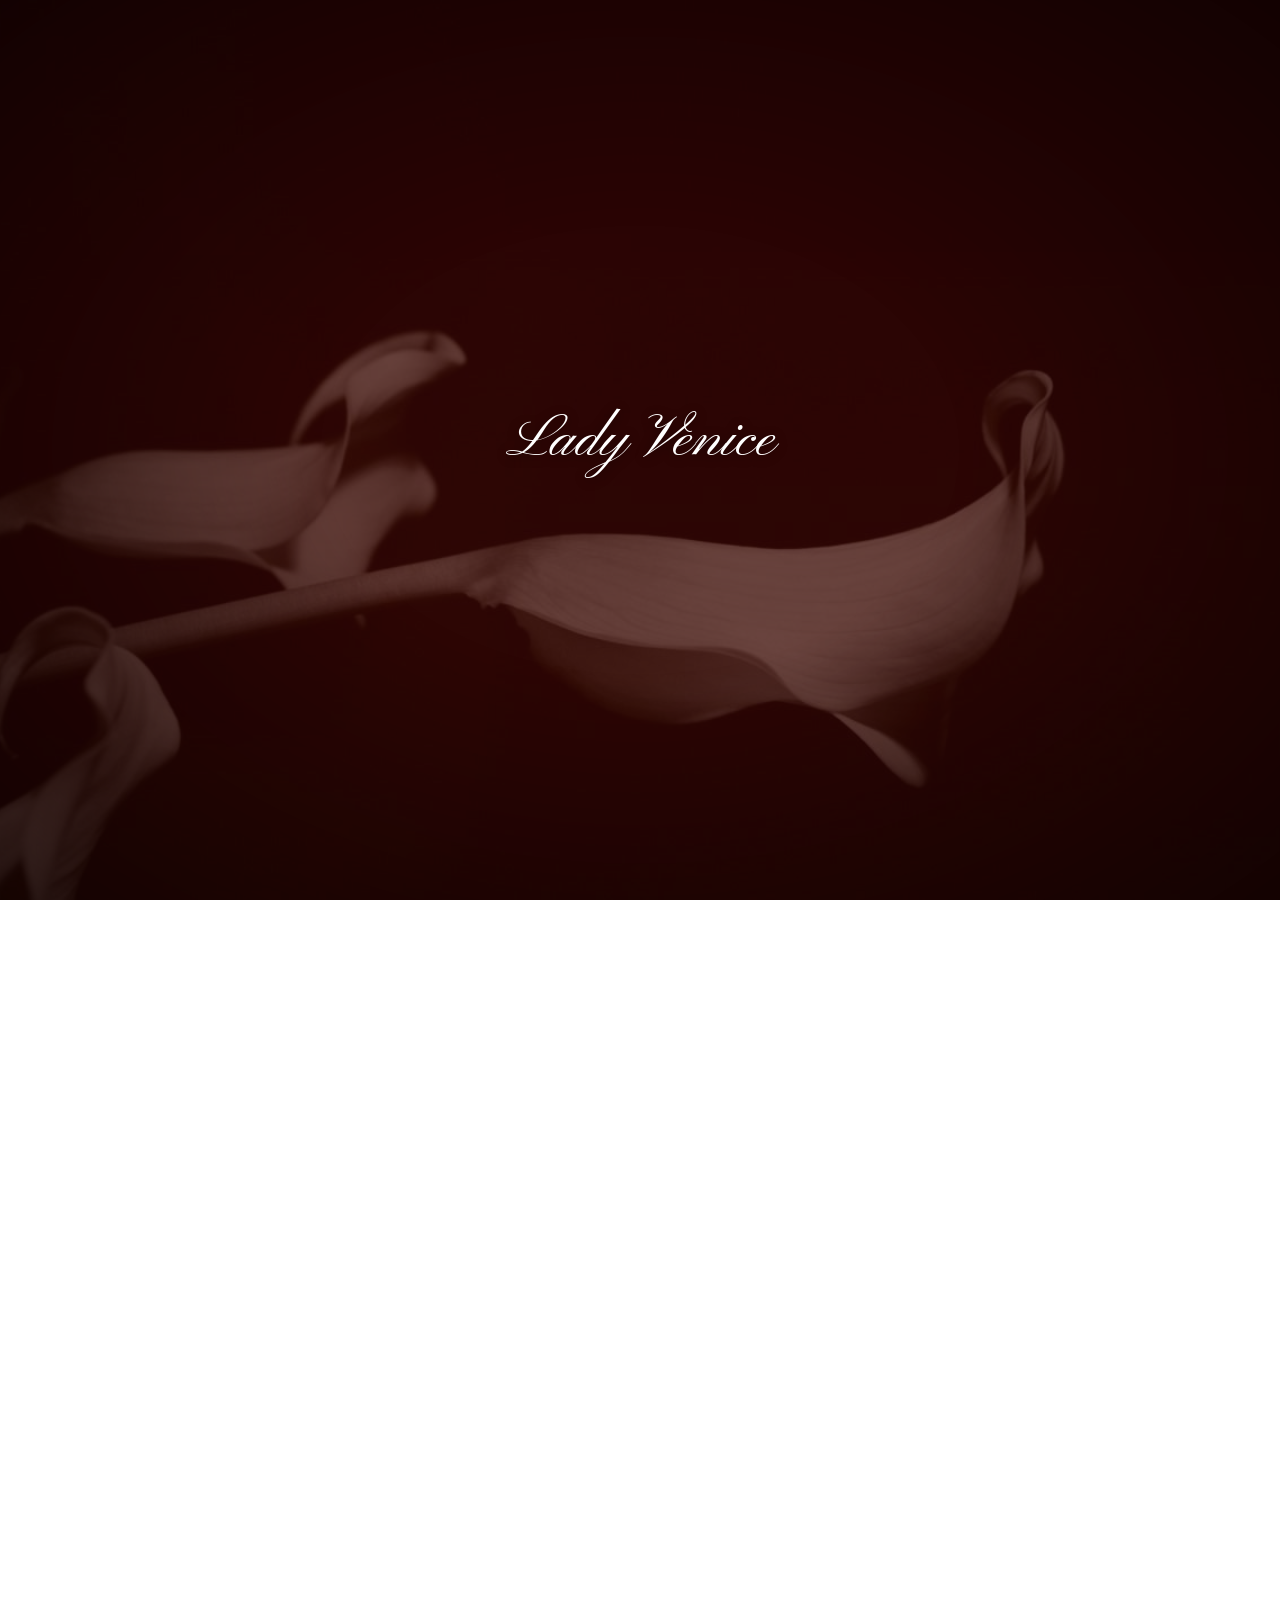
==== catalog.html @ db61b156 "Update catalog.html [F1lthy] -- johndoe with the push" ====
<!DOCTYPE html>
<html lang="th">
<head>
  <meta charset="UTF-8">
  <meta name="viewport" content="width=device-width, initial-scale=1.0, maximum-scale=1.0, user-scalable=no">
  <title>Our Catalog | LadyVenice</title>

  <link rel="preconnect" href="https://fonts.googleapis.com">
  <link href="https://fonts.googleapis.com/css2?family=Playfair+Display:ital,wght@0,400;0,600;1,400&family=DM+Sans:wght@300;400;500&display=swap" rel="stylesheet">
  <link href="https://fonts.googleapis.com/css2?family=Pinyon+Script&family=DM+Sans:wght@300;400;500&display=swap" rel="stylesheet">
  <link href="https://fonts.googleapis.com/css2?family=Playfair+Display:wght@400;600;700&family=DM+Sans:wght@300;400;500&family=Cormorant+Garamond:ital,wght@0,400;0,600;1,400&family=Great+Vibes&display=swap" rel="stylesheet">
  <link rel="stylesheet" href="/css/catalog.css">
  <script src="https://unpkg.com/lucide@latest"></script>

</head>

<body>
    <!-- ================= SPLASH SCREEN  ================= -->
    <div class="intro-screen" id="introScreen" style="display:none;">
        <img class="intro-bg-floral" src="/images/floral-bg.jpg" alt="Floral Background">
        <div class="intro-vignette"></div>

        <div class="intro-inner">
            <div class="intro-left" id="introLeft">Lady</div>
            <div class="intro-right">
            <div class="venice" id="introVenice">Venice</div>
            <div class="catalog" id="introCatalog">Catalog</div>
            </div>
        </div>
    </div>

  <!-- ================= SECTION 1: HERO BANNER ================= -->
  <section class="hero-section" id="heroSection">
     <header class="public-header">
        <div class="logo">Lady<span>Venice</span></div>
        <div class="header-subtitle" data-i18n="header.subtitle">COLLECTION</div>
        
        <!-- 🔴 เปลี่ยนปุ่มสลับภาษาเป็นแบบ Icon รูปโลก + Dropdown -->
          <div class="lang-dropdown-container">
            <button class="lang-icon-btn" id="langIconBtn" onclick="toggleLangMenu(event)" aria-label="Change language">
              <!-- ไอคอนลูกโลก -->
              <svg class="globe-icon" viewBox="0 0 24 24" fill="none" stroke="currentColor" stroke-width="1.5" stroke-linecap="round" stroke-linejoin="round" style="pointer-events: none;">
                <circle cx="12" cy="12" r="10"></circle>
                <line x1="2" y1="12" x2="22" y2="12"></line>
                <path d="M12 2a15.3 15.3 0 0 1 4 10 15.3 15.3 0 0 1-4 10 15.3 15.3 0 0 1-4-10 15.3 15.3 0 0 1 4-10z"></path>
              </svg>
              <!-- ไอคอนลูกศรลง -->
              <svg class="chevron-icon" id="langChevron" viewBox="0 0 24 24" fill="none" stroke="currentColor" stroke-width="1.5" stroke-linecap="round" stroke-linejoin="round" style="pointer-events: none;">
                <polyline points="6 9 12 15 18 9"></polyline>
              </svg>
            </button>

            <!-- Dropdown Menu -->
            <ul class="lang-dropdown-menu" id="langMenu">
              <li onclick="selectLang('th')">TH</li>
              <li onclick="selectLang('en')">EN</li>
            </ul>
          </div>
      </header>
      
    <div class="hero-bg">
      <img src="/images/floral-bg.jpg" alt="Lady Venice Floral">
      <div class="hero-overlay"></div>
    </div>
    <div class="hero-content" id="heroContent">
      <h1 class="hero-title">Signature bouquets</h1>
      <!-- 🔴 ผูก data-i18n -->
      <p class="hero-subtitle" data-i18n="hero.subtitle">Made For you</p>
    </div>
    <div class="scroll-indicator" id="scrollIndicator">
      <i data-lucide="chevron-down"></i>
    </div>
  </section>

  <!-- ================= SECTION 1.5: INFO ================= -->
  <section class="info-section scroll-reveal">
    <div class="info-container">
      
      <!-- Delivery Info -->
      <div class="info-block">
        <div class="info-content">
          <!-- 🔴 ผูก data-i18n -->
          <h3 class="info-title" data-i18n="info.delivery.title">Delivery Information</h3>
          <p class="info-desc">
            <strong data-i18n="info.delivery.ems">EMS: 130 บาท</strong><br>
            <strong data-i18n="info.delivery.grab">Messenger: Grab / LINE MAN / Bolt / Lalamove</strong><br>
            <span data-i18n="info.delivery.grab.sub">(ค่าส่งตามระยะทาง)</span>
          </p>
        </div>
      </div>

      <!-- เส้นคั่น -->
      <div class="info-divider"></div>

      <!-- Pricing Info -->
      <div class="info-block">
        <div class="info-content">
          <!-- 🔴 ผูก data-i18n -->
          <h3 class="info-title" data-i18n="info.pricing.title">Pricing & Customization</h3>
          <p class="info-desc">
            <span data-i18n="info.pricing.desc">ราคาที่แสดงในแคตตาล็อกเป็น <strong>ขนาด L (ช่อใหญ่)</strong><br>สามารถปรับขนาดได้ S / M / L</span><br>
            <span class="info-note" data-i18n="info.custom">* ราคาอาจแตกต่างตามขนาดและชนิดดอกไม้ <br>(สามารถ Custom ได้)</span>
          </p>
        </div>
      </div>
    </div>
    <div class="size-guide-wrapper">
      <img src="images/sizeguide.png" alt="Bouquet Size Guide" class="size-guide-img">
      <div class="size-labels">
        <span>S</span>
        <span>M</span>
        <span>L</span>
      </div>
    </div>
  </section>

  <!-- ================= SECTION 2: FLIPBOOK ================= -->
  <div class="flipbook-section scroll-reveal" data-delay="2">
    <div class="butterfly-container" aria-hidden="true">
          <div class="butterfly b1"><img src="images/white-butterflies.png" alt="butterfly"></div>
          <div class="butterfly b2"><img src="images/white-butterflies.png" alt="butterfly"></div>
          <div class="butterfly b3"><img src="images/white-butterflies.png" alt="butterfly"></div>
          <div class="butterfly b4"><img src="images/white-butterflies.png" alt="butterfly"></div>
          <div class="butterfly b5"><img src="images/white-butterflies.png" alt="butterfly"></div>
          <div class="butterfly b6"><img src="images/white-butterflies.png" alt="butterfly"></div>
          <div class="butterfly b7"><img src="images/white-butterflies.png" alt="butterfly"></div>
          <div class="butterfly b8"><img src="images/white-butterflies.png" alt="butterfly"></div>
          <div class="butterfly b9"><img src="images/white-butterflies.png" alt="butterfly"></div>
      </div>

    <!-- 🔴 ผูก data-i18n -->
    <div class="collection-header scroll-reveal" data-delay="1" data-i18n="collection.title">
      OUR COLLECTION
    </div>
    
    <div class="flipbook-wrapper">
      <!-- ปุ่ม Custom Nav (Desktop) -->
      <button class="flip-btn prev-btn" id="btn-prev"><i data-lucide="arrow-left"></i></button>
      
      <!-- Swipe Zones สำหรับ Mobile (ซ้าย) -->
      <div class="swipe-zone swipe-zone-left" id="swipe-left"></div>

      <!-- คอนเทนเนอร์สมุด -->
      <div id="catalog-container">
        <div class="loading-text">Loading Lookbook...</div>
      </div>

      <!-- Swipe Zones สำหรับ Mobile (ขวา) -->
      <div class="swipe-zone swipe-zone-right" id="swipe-right"></div>

      <!-- ปุ่ม Custom Nav (Desktop) -->
      <button class="flip-btn next-btn" id="btn-next"><i data-lucide="arrow-right"></i></button>
    </div>

    <!-- Mobile Nav Bar (แสดงเฉพาะมือถือ) -->
    <div class="flipbook-nav-mobile">
      <button class="flipbook-nav-btn flipbook-prev" aria-label="หน้าก่อนหน้า">
        <i data-lucide="chevron-left"></i>
      </button>
      <span class="flipbook-page-indicator">1 / 1</span>
      <button class="flipbook-nav-btn flipbook-next" aria-label="หน้าถัดไป">
        <i data-lucide="chevron-right"></i>
      </button>
    </div>

  </section>

  <!-- ================= FOOTER ================= -->
  <footer class="public-footer">
    <!-- 🔴 ผูก data-i18n -->
    <p data-i18n="footer.rights">© 2026 LadyVenice. All rights reserved.</p>
  </footer>

  <!-- ================= MODAL ================= -->
  <div class="public-modal-overlay" id="public-product-modal" onclick="closeProductModal(event)">
    <div class="public-modal-content" id="public-modal-box">
      <button class="btn-close-modal" onclick="forceCloseModal()" aria-label="Close" data-i18n="modal.close">
        <i data-lucide="x"></i>
      </button>
      
      <div class="modal-image-wrap">
        <img id="modal-img" src="" alt="Product Image">
      </div>
      
      <div class="modal-details">
        <h2 id="modal-title" class="modal-title">Product Name</h2>
        <div id="modal-price" class="modal-price">Price</div>
        <div class="modal-divider"></div>
        <p id="modal-desc" class="modal-desc">Description goes here...</p>
      </div>
    </div>
  </div>

  <!-- ================= SCRIPTS ================= -->
 
  <script src="/js/i18n.js"></script>
  <script src="https://cdn.jsdelivr.net/npm/page-flip@2.0.7/dist/js/page-flip.browser.js"></script>
  <script type="module" src="/js/catalog-public.js"></script>

  <script>
    // ฟังก์ชัน Smooth Scroll จากปุ่มลูกศร
    window.scrollToCollection = function() {
      document.getElementById('collectionSection').scrollIntoView({ behavior: 'smooth' });
    };

    window.forceCloseModal = function() {
      document.getElementById('public-product-modal').classList.remove('open');
    };
    window.closeProductModal = function(e) {
      if(e.target.id === 'public-product-modal') forceCloseModal();
    };
  </script>

    <script>
        // Splash Screen Logic (ของเดิม)
        (function() {
            const introScreen = document.getElementById('introScreen');
            if (!introScreen) return;

            if (sessionStorage.getItem('introPlayed')) {
                introScreen.style.transition = 'none';
                introScreen.style.opacity = '0';
                introScreen.style.pointerEvents = 'none';
                setTimeout(() => { introScreen.style.display = 'none'; }, 0);
                return;
            }

            if (!sessionStorage.getItem('introPlayed')) {
              introScreen.style.display = 'block';
              sessionStorage.setItem('introPlayed', '1');
            }
            sessionStorage.setItem('introPlayed', '1');

            const introLeft    = document.getElementById('introLeft');
            const introVenice   = document.getElementById('introVenice');
            const introCatalog  = document.getElementById('introCatalog');
            const introFloral = document.querySelector('.intro-bg-floral');

            setTimeout(() => introFloral.classList.add('-entered'), 200);
            setTimeout(() => introLeft.classList.add('-entered'), 500);
            setTimeout(() => introVenice.classList.add('-entered'), 1700);
            setTimeout(() => introCatalog.classList.add('-entered'), 2700);

            setTimeout(() => {
                introScreen.classList.add('-fadeOut');
                setTimeout(() => { introScreen.style.display = 'none'; }, 1000);
            }, 3800);
            
        })();
    </script>
    <script>
      // เรียกใช้ไอคอน Lucide
      lucide.createIcons();
    </script>

    <script>
    // 1. ฟังก์ชันเปิด/ปิด Dropdown และลูกศร
    window.toggleLangMenu = function(event) {
      event.stopPropagation(); // ป้องกันการคลิกทะลุ
      const langBtn = document.getElementById('langIconBtn');
      const langMenu = document.getElementById('langMenu');
      
      if (langBtn && langMenu) {
        langBtn.classList.toggle('open');
        langMenu.classList.toggle('open');
      }
    };

    // 2. ถ้ากดพื้นที่ว่างๆ ที่อื่นในจอ ให้ปิด Dropdown แบบเนียนๆ
    document.addEventListener('click', function(event) {
      const langBtn = document.getElementById('langIconBtn');
      const langMenu = document.getElementById('langMenu');
      
      if (langBtn && langMenu && !langBtn.contains(event.target) && !langMenu.contains(event.target)) {
        langBtn.classList.remove('open');
        langMenu.classList.remove('open');
      }
    });

    // 3. ฟังก์ชันถูกเรียกเมื่อกดเลือก TH หรือ EN
    window.selectLang = function(lang) {
      if (typeof window.setLang === 'function') {
        window.setLang(lang); // สั่งเปลี่ยนภาษาในเว็บ
      }
      
      // เมื่อเลือกเสร็จแล้ว สั่งปิด Dropdown และให้ลูกศร Fade out หายไป
      const langBtn = document.getElementById('langIconBtn');
      const langMenu = document.getElementById('langMenu');
      if (langBtn) langBtn.classList.remove('open');
      if (langMenu) langMenu.classList.remove('open');
    };
  </script>
</body>
</html>
---- css/catalog.css ----
/* =========================================================
   catalog.css - LadyVenice Phase 3 Final (Editorial Look)
   ========================================================= */

/* ===== 1. ROOT & BASE ===== */
:root {
  --bg-color: #FFFFFF;
  --text-main: #000000;
  --text-muted: #767676;
  --border-color: #EBEBEB;
  --ease-in-out-simple: cubic-bezier(0.16, 1, 0.3, 1);
  --ease-fade: cubic-bezier(0.25, 0.46, 0.45, 0.94);
  --ease-in-out-quart: cubic-bezier(.77, 0, .175, 1);
}

* {
  box-sizing: border-box;
  margin: 0;
  padding: 0;
}

/* Scroll Snap System (v3.0) */
html {
  scroll-snap-type: y proximity;
  overflow-y: scroll;
  height: 100%;
  scroll-behavior: smooth;
}

body {
  background-color: var(--bg-color);
  color: var(--text-main);
  font-family: 'DM Sans', sans-serif;
  -webkit-font-smoothing: antialiased;
  -moz-osx-font-smoothing: grayscale;
}

/* ===== 2. YSL SPLASH SCREEN (Refined) ===== */
.intro-screen {
  background: #380707;
  height: 100svh;
  left: 0;
  opacity: 1;
  pointer-events: none;
  position: fixed;
  top: 0;
  width: 100%;
  z-index: 1000;
  transition: opacity 1s var(--ease-fade);
}

.intro-screen.-fadeOut {
  opacity: 0;
}

.intro-inner {
  display: flex;
  flex-direction: row;
  gap: 15px;
  justify-content: center;
  left: 50%;
  position: absolute;
  top: 50%;
  transform: translate(-50%, -50%);
  width: 100%;
  z-index: 2;
}

.intro-left {
  --introTranslate: calc(7.5px + 50%);
  transform: translate3d(var(--introTranslate), 0, 0);
  transition: transform 1.7s var(--ease-in-out-simple), opacity 1.5s var(--ease-fade);
  font-family: 'Pinyon Script', cursive;
  text-transform: none;
  text-shadow: 0 2px 12px rgba(0, 0, 0, 0.4);
  font-size: 60px;
  color: #ffffff;
  line-height: 1;
}

.intro-left.-entered {
  --introTranslate: 0;
}

.intro-right {
  display: flex;
  flex-direction: column;
  line-height: 1;
}

.venice {
  opacity: 0;
  text-shadow: 0 2px 12px rgba(0, 0, 0, 0.4);
  transform: translateZ(0);
  transition: transform 1s var(--ease-in-out-simple), opacity 1s var(--ease-in-out-simple);
  font-family: 'Pinyon Script', cursive;
  text-transform: none;
  font-size: 60px;
  color: #ffffff;
}

.venice.-entered {
  opacity: 1;
}

.catalog {
  margin-top: 0px;
  overflow: hidden;
  opacity: 0;
  text-shadow: 0 2px 12px rgba(0, 0, 0, 0.4);
  transition: opacity .8s var(--ease-in-out-simple);
  font-family: 'DM Sans', sans-serif;
  text-transform: uppercase;
  letter-spacing: 4px;
  font-size: 18px;
  color: #ffffff;
}

.catalog.-entered {
  opacity: 1;
}

.intro-bg-floral {
  position: absolute;
  inset: 0;
  width: 100%;
  height: 100%;
  object-fit: cover;
  opacity: 0;
  pointer-events: none;
  z-index: 1;
  transform: translate3d(-60px, 0, 0);
  transition: opacity 2.5s var(--ease-fade), transform 2.5s var(--ease-in-out-simple);
}

.intro-bg-floral.-entered {
  opacity: 0.35;
  transform: translate3d(0, 0, 0);
}

.intro-vignette {
  position: absolute;
  inset: 0;
  z-index: 1;
  pointer-events: none;
  background: radial-gradient(ellipse at center, transparent 35%, rgba(0,0,0,0.55) 100%);
  opacity: 0;
  animation: vignetteIn 2.5s var(--ease-fade) forwards, vignetteBreathe 6s ease-in-out infinite;
  animation-delay: 0.3s;
}

@keyframes vignetteIn {
  to { opacity: 1; }
}

@keyframes vignetteBreathe {
  0%, 100% { opacity: 1; }
  50% { opacity: 0.85; }
}

/* ===== 3. HERO BANNER (v3.0) ===== */
.hero-section {
  scroll-snap-align: start;
  height: 100svh;
  position: relative;
  width: 100%;
  overflow: hidden;
  display: flex;
  align-items: center;
  justify-content: center;
}

.hero-bg {
  position: absolute;
  inset: 0;
  z-index: -2;
  scale: 1.015; /* เพิ่มสำหรับแอนิเมชัน */
  transition: scale 3s ease; /* เพิ่มสำหรับแอนิเมชัน */
}

.hero-bg.-mounted {
  scale: 1; /* เพิ่มสำหรับแอนิเมชัน */
}

.hero-bg img {
  width: 100%;
  height: 100%;
  object-fit: cover;
  object-position: center;
  transform: scale(1.1);
  transform-origin: center top;
}

.hero-overlay {
  position: absolute;
  inset: 0;
  background: rgba(0, 0, 0, 0.38);
  z-index: -1;
}

.hero-content {
  text-align: center;
  color: #fff;
  opacity: 0;
  transform: translateY(20px);
  transition: opacity 1.2s ease-out, transform 1.2s ease-out;
}

.hero-content.-entered {
  opacity: 1;
  transform: translateY(0);
}

.hero-title {
  font-family: 'Pinyon Script', cursive;
  font-size: 72px;
  font-weight: 400;
  margin: 0 0 10px 0;
  text-shadow: 0 4px 12px rgba(0,0,0,0.3);
}

.hero-subtitle {
  font-family: 'DM Sans', sans-serif;
  font-size: 11px;
  letter-spacing: 6px;
  margin: 0;
  text-transform: uppercase;
}

@media (min-width: 768px) {
  .hero-title { font-size: 96px; }
}

.scroll-indicator {
  position: absolute;
  bottom: 40px;
  left: 50%;
  transform: translateX(-50%);
  color: #fff;
  cursor: pointer;
  animation: bounce 2s ease-in-out infinite;
  z-index: 10;
  transition: opacity 0.3s ease;
}

@keyframes bounce {
  0%, 100% { transform: translate(-50%, 0); }
  50% { transform: translate(-50%, 10px); }
}

/* ===== SCROLL REVEAL SYSTEM ===== */
.scroll-reveal {
  opacity: 0;
  transform: translate3d(0, 30px, 0);
  transition: opacity 1s var(--ease-fade), transform 1.3s cubic-bezier(.645, .045, .355, 1);
}

.scroll-reveal.-entered {
  opacity: 1;
  transform: translate3d(0, 0, 0);
}

.scroll-reveal[data-delay="1"] { transition-delay: 0.1s; }
.scroll-reveal[data-delay="2"] { transition-delay: 0.2s; }
.scroll-reveal[data-delay="3"] { transition-delay: 0.3s; }

/* ===== 4. FLIPBOOK SECTION (v3.0) ===== */
.flipbook-section {
  scroll-snap-align: start;
  min-height: 100svh;
  padding-bottom: 80px;
  background-color: #faf9f7;
  display: flex;
  flex-direction: column;
}

.collection-header {
  text-align: center;
  padding: 60px 20px 40px;
  font-family: 'DM Sans', sans-serif;
  font-size: 11px;
  letter-spacing: 6px;
  text-transform: uppercase;
  color: var(--text-muted);
  display: flex;
  align-items: center;
  justify-content: center;
  gap: 20px;
  max-width: 800px;
  margin: 0 auto;
}

.collection-header::before,
.collection-header::after {
  content: '';
  flex: 1;
  height: 0.5px;
  background: #dcd7ce;
}

.flipbook-wrapper {
  position: relative;
  max-width: 900px;
  margin: 0 auto;
  display: flex;
  align-items: center;
  justify-content: center;
}

#catalog-container {
  box-shadow: 0 20px 60px rgba(0, 0, 0, 0.08);
}

/* Custom Nav Buttons */
.flip-btn {
  background: none;
  border: 0.5px solid #d4c5b0;
  width: 44px;
  height: 44px;
  border-radius: 50%;
  cursor: pointer;
  display: flex;
  align-items: center;
  justify-content: center;
  transition: all 0.3s ease;
  color: #8a7a6a;
  position: absolute;
  top: 50%;
  transform: translateY(-50%);
  z-index: 10;
}

.flip-btn:hover {
  background: #380707;
  border-color: #380707;
  color: #f3df86;
}

.prev-btn { left: -70px; }
.next-btn { right: -70px; }

@media (max-width: 768px) {
  .flip-btn { display: none; }
}

/* ===== 5. PRODUCT CARD (Flipbook Page Content) ===== */
.flipbook-loading {
  display: flex;
  justify-content: center;
  align-items: center;
  height: 400px;
  font-family: 'DM Sans', sans-serif;
  color: #8a9e8c;
  font-size: 1.1rem;
  animation: pulse 1.5s infinite ease-in-out;
}

.product-card {
  background-color: #fcfbf9;
  box-sizing: border-box;
  padding: 20px;
  display: flex;
  flex-direction: column;
  overflow: hidden;
  box-shadow: inset 0 0 10px rgba(0,0,0,0.02);
  border: 1px solid rgba(0,0,0,0.04);
}

/* ดีไซน์ขอบเหลี่ยมคมกริบแบบ Editorial */
.product-image-wrap {
  width: 100%;
  height: 55%; 
  overflow: hidden;
  border-radius: 0; 
  margin-bottom: 24px; 
  background-color: #F7F7F7; 
}

.product-image-wrap img {
  width: 100%;
  height: 100%;
  object-fit: cover;
  display: block;
  transition: transform 0.4s ease;
}

.product-card:hover .product-image-wrap img {
  transform: scale(1.05);
}

.product-info {
  text-align: center;
  display: flex;
  flex-direction: column;
  justify-content: flex-start;
  flex: 1; 
}

/* ชื่อสินค้าตัวใหญ่ หรูหรา */
.product-name {
  font-size: 2rem; 
  color: #9c8375; 
  margin: 0 0 4px 0;
  font-family: 'Cormorant Garamond', serif;
  font-weight: 400; 
}

/* ปรับราคาให้มีความเรียบง่าย ไม่แย่งซีน */
.product-price {
  font-size: 1rem;
  color: #c9897a;
  font-weight: 500;
  margin: 0 0 8px 0;
  font-family: 'DM Sans', sans-serif;
}

.product-desc {
  font-size: 0.9rem;
  color: var(--text-muted);
  margin: 0;
  display: -webkit-box;
  -webkit-line-clamp: 2;
  -webkit-box-orient: vertical;
  overflow: hidden;
}

/* ===== 6. LUXURY MODAL ===== */
.public-modal-overlay {
  position: fixed;
  top: 0; left: 0; right: 0; bottom: 0;
  background: rgba(255, 255, 255, 0.98);
  display: flex;
  justify-content: center;
  align-items: center;
  z-index: 100;
  opacity: 0;
  pointer-events: none;
  transition: opacity 0.7s var(--ease-fade);
}

.public-modal-overlay.open {
  opacity: 1;
  pointer-events: auto;
}

.public-modal-content {
  background: #FFFFFF;
  width: 100%;
  max-width: 480px;
  padding: 0;
  transform: translateY(30px);
  transition: transform 0.7s var(--ease-in-out-quart),
              opacity 0.5s var(--ease-fade);
  opacity: 0;
  max-height: 100vh;
  overflow-y: auto;
  box-shadow: 0 20px 60px rgba(0,0,0,0.05);
}

.public-modal-overlay.open .public-modal-content {
  transform: translateY(0);
  opacity: 1;
}

.btn-close-modal {
  position: absolute;
  top: 16px;
  right: 16px;
  background: none;
  border: none;
  cursor: pointer;
  color: var(--text-main);
  z-index: 10;
  width: 40px;
  height: 40px;
  display: flex;
  align-items: center;
  justify-content: center;
  background: rgba(255,255,255,0.8);
  border-radius: 50%;
  backdrop-filter: blur(4px);
}

.modal-image-wrap {
  width: 100%;
  aspect-ratio: 4 / 5;
  background: #F7F7F7;
}

.modal-image-wrap img {
  width: 100%;
  height: 100%;
  object-fit: cover;
}

.modal-details {
  text-align: center;
  padding: 32px 24px 40px;
}

.modal-title {
  font-family: 'Playfair Display', serif;
  font-size: 26px;
  margin-bottom: 8px;
}

.modal-price {
  font-size: 14px;
  color: var(--text-muted);
  letter-spacing: 1.5px;
  margin-bottom: 24px;
}

.modal-divider {
  width: 30px;
  height: 1px;
  background-color: var(--text-main);
  margin: 0 auto 24px;
}

.modal-desc {
  font-size: 14px;
  line-height: 1.8;
  color: var(--text-muted);
  white-space: pre-line;
}

/* ===== FOOTER ===== */
.public-footer {
  text-align: center;
  padding: 40px 20px;
  font-size: 10px;
  color: var(--text-muted, #767676);
  text-transform: uppercase;
  letter-spacing: 2px;
  font-family: 'DM Sans', sans-serif;
  margin-top: auto; 
  background-color: #faf9f7;
}

/* ================= MOBILE UX & SWIPE ZONES ================= */
.swipe-zone {
  position: absolute;
  top: 0;
  bottom: 0;
  width: 44px;
  z-index: 10;
  display: flex;
  align-items: center;
  justify-content: center;
  cursor: pointer;
  -webkit-tap-highlight-color: transparent;
}

.swipe-zone-left  { left: 0; }
.swipe-zone-right { right: 0; }

.swipe-zone-left::after {
  content: '‹';
  font-size: 32px;
  color: rgba(0,0,0,0.15);
  transition: color 0.2s;
}

.swipe-zone-right::after {
  content: '›';
  font-size: 32px;
  color: rgba(0,0,0,0.15);
  transition: color 0.2s;
}

.swipe-zone:active::after {
  color: rgba(0,0,0,0.4);
}

.flipbook-nav-mobile {
  display: none;
}

@media (max-width: 767px) {
  .flipbook-nav-mobile {
    display: flex;
    justify-content: space-between;
    align-items: center;
    padding: 16px 20px;
    border-top: 0.5px solid #dcd7ce;
    margin-top: 12px;
    width: 100%;
    max-width: 400px;
    margin-left: auto;
    margin-right: auto;
  }
}

@media (min-width: 768px) {
  .swipe-zone { display: none; }
}

.flipbook-nav-btn {
  width: 44px;
  height: 44px;
  border-radius: 50%;
  border: 0.5px solid #d4c5b0;
  background: none;
  cursor: pointer;
  display: flex;
  align-items: center;
  justify-content: center;
  color: #8a7a6a;
  touch-action: manipulation;
  -webkit-tap-highlight-color: transparent;
  transition: all 0.3s ease;
}

.flipbook-nav-btn:active {
  background: #380707;
  border-color: #380707;
  color: #f3df86;
}

.flipbook-page-indicator {
  font-size: 11px;
  letter-spacing: 2px;
  color: var(--text-muted, #767676);
  font-family: 'DM Sans', sans-serif;
  text-transform: uppercase;
}

/* ================= FLOWER LIST (EDITORIAL LOOK) ================= */
.flower-list-italic {
  font-family: 'Playfair Display', serif;
  font-style: italic;
  font-size: 14px; 
  color: #8a7a6a; 
  margin: 0 0 12px 0;
  line-height: 1.4;
  display: -webkit-box;
  -webkit-line-clamp: 2; 
  -webkit-box-orient: vertical;
  overflow: hidden;
}

/* ================= INFO SECTION (DELIVERY & PRICING) ================= */
.info-section {
  background-color: #ffffff; /* สีพื้นหลังสว่างคลีนๆ */
  padding: 80px 20px;
  scroll-snap-align: start;
  border-bottom: 0.5px solid #dcd7ce;
  
  /* เตรียมพื้นที่ให้รูปลายน้ำดอกไม้ */
  position: relative;
  overflow: hidden;
}

.info-container {
  max-width: 800px;
  margin: 0 auto;
  display: flex;
  flex-direction: column;
  align-items: center;
  gap: 40px;
  
  position: relative;
  z-index: 1;
}

/* ================= CUSTOM BADGE ================= */
.info-badge {
  margin-bottom: 12px;
  display: flex;
  justify-content: center;
}

.info-badge img {
  width: 65px; 
  height: auto;
  object-fit: contain;
  filter: drop-shadow(0 4px 6px rgba(0, 0, 0, 0.08)); 
  transition: transform 0.3s ease;
}

.info-badge img:hover {
  transform: scale(1.05); 
}

.info-block {
  text-align: center;
  display: flex;
  flex-direction: column;
  align-items: center;
  width: 100%;
}

.info-title {
  font-family: 'Pinyon Script', cursive;
  font-size: 1.5rem;
  color: #720b0b; 
  margin-bottom: 12px;
  font-weight: 600;
  letter-spacing: 1px;
}

.info-desc {
  font-family: 'DM Sans', sans-serif;
  font-size: 14px;
  color: #555555;
  line-height: 1.8;
  margin: 0;
}

.info-desc strong {
  color: #4a3f35;
  font-weight: 600;
}

.info-note {
  font-style: italic;
  font-size: 13px;
  color: #8a7a6a;
  display: block;
  margin-top: 6px;
}

.info-divider {
  width: 80%;
  max-width: 300px;
  height: 1px;
  background: linear-gradient(90deg, transparent, #dcd7ce, transparent);
}

/* ปรับ Layout ให้เป็นแนวนอนเมื่อดูจอบน Desktop */
@media (min-width: 768px) {
  .info-container {
    flex-direction: row;
    justify-content: space-between;
    align-items: stretch;
    gap: 40px;
  }

  .info-block {
    flex: 1;
    padding: 0 20px;
  }

  .info-divider {
    width: 1px;
    max-width: none;
    height: auto;
    background: linear-gradient(180deg, transparent, #dcd7ce, transparent);
  }
}

@media (max-width: 767px) {
  .info-section::before {
    background-size: 85% auto;
    background-position: -20% center;
  }
}

/* ================= SIZE GUIDE SECTION ================= */
.size-guide-wrapper {
  position: relative;
  z-index: 1; /* ให้อยู่เหนือลายน้ำดอกไม้ */
  max-width: 800px;
  margin: 60px auto 0; /* เว้นระยะห่างจาก Text ด้านบน */
  padding: 0 20px;
}

.size-guide-img {
  width: 100%;
  height: auto;
  display: block;
  /* 💡 เวทมนตร์: ทำให้พื้นหลังสีขาวของรูปนางแบบ ทะลุโปร่งใสกลืนไปกับสีพื้นหลังเว็บ */
  mix-blend-mode: multiply; 
}

/* จัดเรียง Text S, M, L ให้อยู่ใต้รูปนางแบบพอดี */
.size-labels {
  display: grid;
  grid-template-columns: 1fr 1fr 1fr; /* แบ่ง 3 คอลัมน์เท่าๆ กัน */
  text-align: center;
  margin-top: 10px;
  padding: 0 4%; /* บีบขอบเข้ามานิดนึงให้ Text ตรงกับศูนย์กลางของนางแบบแต่ละคน */
}

.size-labels span {
  font-family: 'Playfair Display', serif;
  font-style: italic;
  font-size: 1.4rem;
  color: #8d1717; /* สีน้ำตาลเข้มละมุน เข้ากับ Text ด้านบน */
  letter-spacing: 1px;
}

/* ปรับขนาดให้พอดีบนหน้าจอมือถือ */
@media (max-width: 767px) {
  .size-guide-wrapper {
    margin-top: 40px;
  }
  .size-labels {
    padding: 0 2%;
  }
  .size-labels span {
    font-size: 1.1rem;
  }
}

/* ===== BUTTERFLY ANIMATION ===== */
.flipbook-section {
  position: relative;
  overflow: hidden;
}

.butterfly-container {
  position: absolute;
  inset: 0;
  pointer-events: none;
  z-index: 10; /* 🪄 เปลี่ยนจาก 0 เป็น 10 */
  overflow: hidden;
}

.butterfly {
  position: absolute;
  width: 40px;
  opacity: 0;
}

/* Wing flap animation */
@keyframes wingFlap {
  0%, 100% { transform: scaleX(1); }
  50%       { transform: scaleX(0.25); }
}

/* Float path — drift ขึ้นลงแบบ sine wave */
@keyframes floatPath1 {
  0%   { transform: translate(0, 0) rotate(-10deg); opacity: 0; }
  5%   { opacity: 0.6; }
  50%  { transform: translate(60px, -80px) rotate(5deg); opacity: 0.5; }
  95%  { opacity: 0.4; }
  100% { transform: translate(120px, 20px) rotate(-5deg); opacity: 0; }
}

@keyframes floatPath2 {
  0%   { transform: translate(0, 0) rotate(8deg); opacity: 0; }
  5%   { opacity: 0.5; }
  50%  { transform: translate(-70px, -100px) rotate(-5deg); opacity: 0.45; }
  95%  { opacity: 0.35; }
  100% { transform: translate(-130px, -30px) rotate(10deg); opacity: 0; }
}

@keyframes floatPath3 {
  0%   { transform: translate(0, 10px) rotate(-5deg); opacity: 0; }
  5%   { opacity: 0.55; }
  50%  { transform: translate(40px, -120px) rotate(8deg); opacity: 0.5; }
  95%  { opacity: 0.3; }
  100% { transform: translate(80px, -60px) rotate(-3deg); opacity: 0; }
}

/* Assign position + animation ต่างกัน 9 ตัว */
.b1 { top: 70%; left: 10%; width: 112px; animation: floatPath1 9s ease-in-out infinite; animation-delay: 0s; }
.b2 { top: 40%; left: 75%; width: 98px; animation: floatPath2 11s ease-in-out infinite; animation-delay: 1.5s; }
.b3 { top: 80%; left: 50%; width: 100px; animation: floatPath3 8s ease-in-out infinite; animation-delay: 3s; }
.b4 { top: 20%; left: 20%; width: 107px; animation: floatPath1 12s ease-in-out infinite; animation-delay: 4.5s; }
.b5 { top: 60%; left: 85%; width: 99px; animation: floatPath2 10s ease-in-out infinite; animation-delay: 2s; }
.b6 { top: 30%; left: 60%; width: 120px; animation: floatPath3 13s ease-in-out infinite; animation-delay: 6s; }
.b7 { top: 85%; left: 30%; width: 123px; animation: floatPath1 9.5s ease-in-out infinite; animation-delay: 1s; }
.b8 { top: 50%; left: 5%;  width: 95px; animation: floatPath2 11.5s ease-in-out infinite; animation-delay: 7s; }
.b9 { top: 15%; left: 90%; width: 112px; animation: floatPath3 10.5s ease-in-out infinite; animation-delay: 3.5s; }

/* ================= BUTTERFLY IMAGE ANIMATION ================= */
.butterfly img {
  width: 100%;
  height: auto;
  animation: wingFlap 0.6s ease-in-out infinite;
  transform-origin: center;
  opacity: 100%; 
}

.collection-header,
.flipbook-wrapper,
.flipbook-nav-mobile {
  position: relative;
  z-index: 1; 
}

/* 2. ดันตัวหนังสือแคตตาล็อกให้ลอยเด่นสุด ผีเสื้อจะได้ไม่บินตัดหน้า */
#catalog-container {
  box-shadow: 0 20px 60px rgba(0, 0, 0, 0.08);
  position: relative;
  z-index: 2; 
}


.butterfly-container {
  position: absolute;
  inset: 0;
  pointer-events: none;
  z-index: 0; 
  overflow: hidden;
}

@media (max-width: 767px) {
  .butterfly.b1 { top: 10%; left: 5%;   width: 112px !important; }
  .butterfly.b2 { top: 25%; left: 75%;  width: 98px !important; }
  .butterfly.b3 { top: 40%; left: 10%;  width: 100px !important; }
  .butterfly.b4 { top: 55%; left: 80%;  width: 107px !important; }
  .butterfly.b5 { top: 70%; left: 15%;  width: 99px !important; }
  .butterfly.b6 { top: 85%; left: 65%;  width: 120px !important; }
  .butterfly.b7 { top: 15%; left: 80%;  width: 123px !important; }
  .butterfly.b8 { top: 45%; left: 50%;  width: 95px !important; }
  .butterfly.b9 { top: 75%; left: 5%;   width: 112px !important; }
}

/* ================= FLOATING HEADER (OVER HERO) ================= */
.public-header {
  position: absolute; /* ลอยอยู่บนสุดของกรอบ Hero */
  top: 0;
  left: 0;
  width: 100%;
  display: flex;
  flex-direction: column;
  align-items: center;
  justify-content: center;
  padding: 30px 20px;
  background-color: transparent; /* ลบพื้นหลังสีขาวออก */
  opacity: 0;
  transition: opacity 1s var(--ease-fade);
  z-index: 100; /* ให้อยู่เหนือรูปภาพ */
}

.public-header.-enter {
  opacity: 1;
}

/* ตกแต่งโลโก้ (เปลี่ยนเป็นสีขาว) */
.public-header .logo {
  font-family: 'Playfair Display', serif;
  font-size: 1.5rem;
  color: #ffffff; 
  line-height: 1.2;
  text-shadow: 0 2px 8px rgba(0,0,0,0.4); /* เพิ่มเงาบางๆ ให้อ่านง่ายขึ้น */
}

/* ตกแต่งคำว่า COLLECTION (เปลี่ยนเป็นสีขาวโปร่งแสง) */
.public-header .header-subtitle {
  font-family: 'DM Sans', sans-serif;
  font-size: 10px;
  letter-spacing: 6px;
  text-transform: uppercase;
  color: rgba(255, 255, 255, 0.8);
  margin-top: 4px;
  text-shadow: 0 2px 8px rgba(0,0,0,0.4);
}

/* ================= LANGUAGE GLOBE & DROPDOWN ================= */
.lang-dropdown-container {
  position: absolute;
  right: 20px;
  top: 50%;
  transform: translateY(-50%);
  z-index: 101;
}

.lang-icon-btn {
  background: none;
  border: none;
  cursor: pointer;
  display: flex;
  align-items: center;
  gap: 4px;
  padding: 8px;
  color: #ffffff;
  -webkit-tap-highlight-color: transparent;
  outline: none;
}

.globe-icon {
  width: 20px;
  height: 20px;
  stroke: #ffffff;
  transition: transform 0.3s ease, opacity 0.3s ease;
  opacity: 0.8;
}

.lang-icon-btn:hover .globe-icon {
  opacity: 1;
}

.chevron-icon {
  width: 14px;
  height: 14px;
  stroke: #ffffff;
  /* 🪄 ซ่อนลูกศรไว้ก่อน และตั้งให้ขยับขึ้นไปนิดนึงเตรียมเด้งลงมา */
  opacity: 0; 
  transform: translateY(-5px);
  transition: opacity 0.3s ease, transform 0.3s ease;
}

/* 🪄 เมื่อกดปุ่ม (คลาส .open จะถูกเพิ่มด้วย JS) ลูกศรจะ Fade-in และเลื่อนลงมา */
.lang-icon-btn.open .chevron-icon {
  opacity: 1;
  transform: translateY(0);
}

.lang-dropdown-menu {
  position: absolute;
  top: 100%;
  right: 0;
  margin-top: 8px;
  list-style: none;
  /* 🪄 พื้นหลังโปร่งใสแบบกระจกฝ้า (Glassmorphism) */
  background: rgba(0, 0, 0, 0.25); 
  backdrop-filter: blur(8px);
  -webkit-backdrop-filter: blur(8px);
  border: 0.5px solid rgba(255, 255, 255, 0.15);
  border-radius: 8px;
  padding: 8px 0;
  min-width: 60px;
  
  /* 🪄 อนิเมชันซ่อน/แสดง Dropdown */
  opacity: 0;
  visibility: hidden;
  transform: translateY(-10px);
  transition: all 0.3s ease;
}

.lang-dropdown-menu.open {
  opacity: 1;
  visibility: visible;
  transform: translateY(0);
}

.lang-dropdown-menu li {
  padding: 8px 16px;
  font-family: 'DM Sans', sans-serif;
  font-size: 12px;
  color: #ffffff;
  text-align: center;
  cursor: pointer;
  letter-spacing: 1px;
  transition: background 0.2s ease, color 0.2s ease;
}

.lang-dropdown-menu li:hover {
  background: rgba(255, 255, 255, 0.15);
}
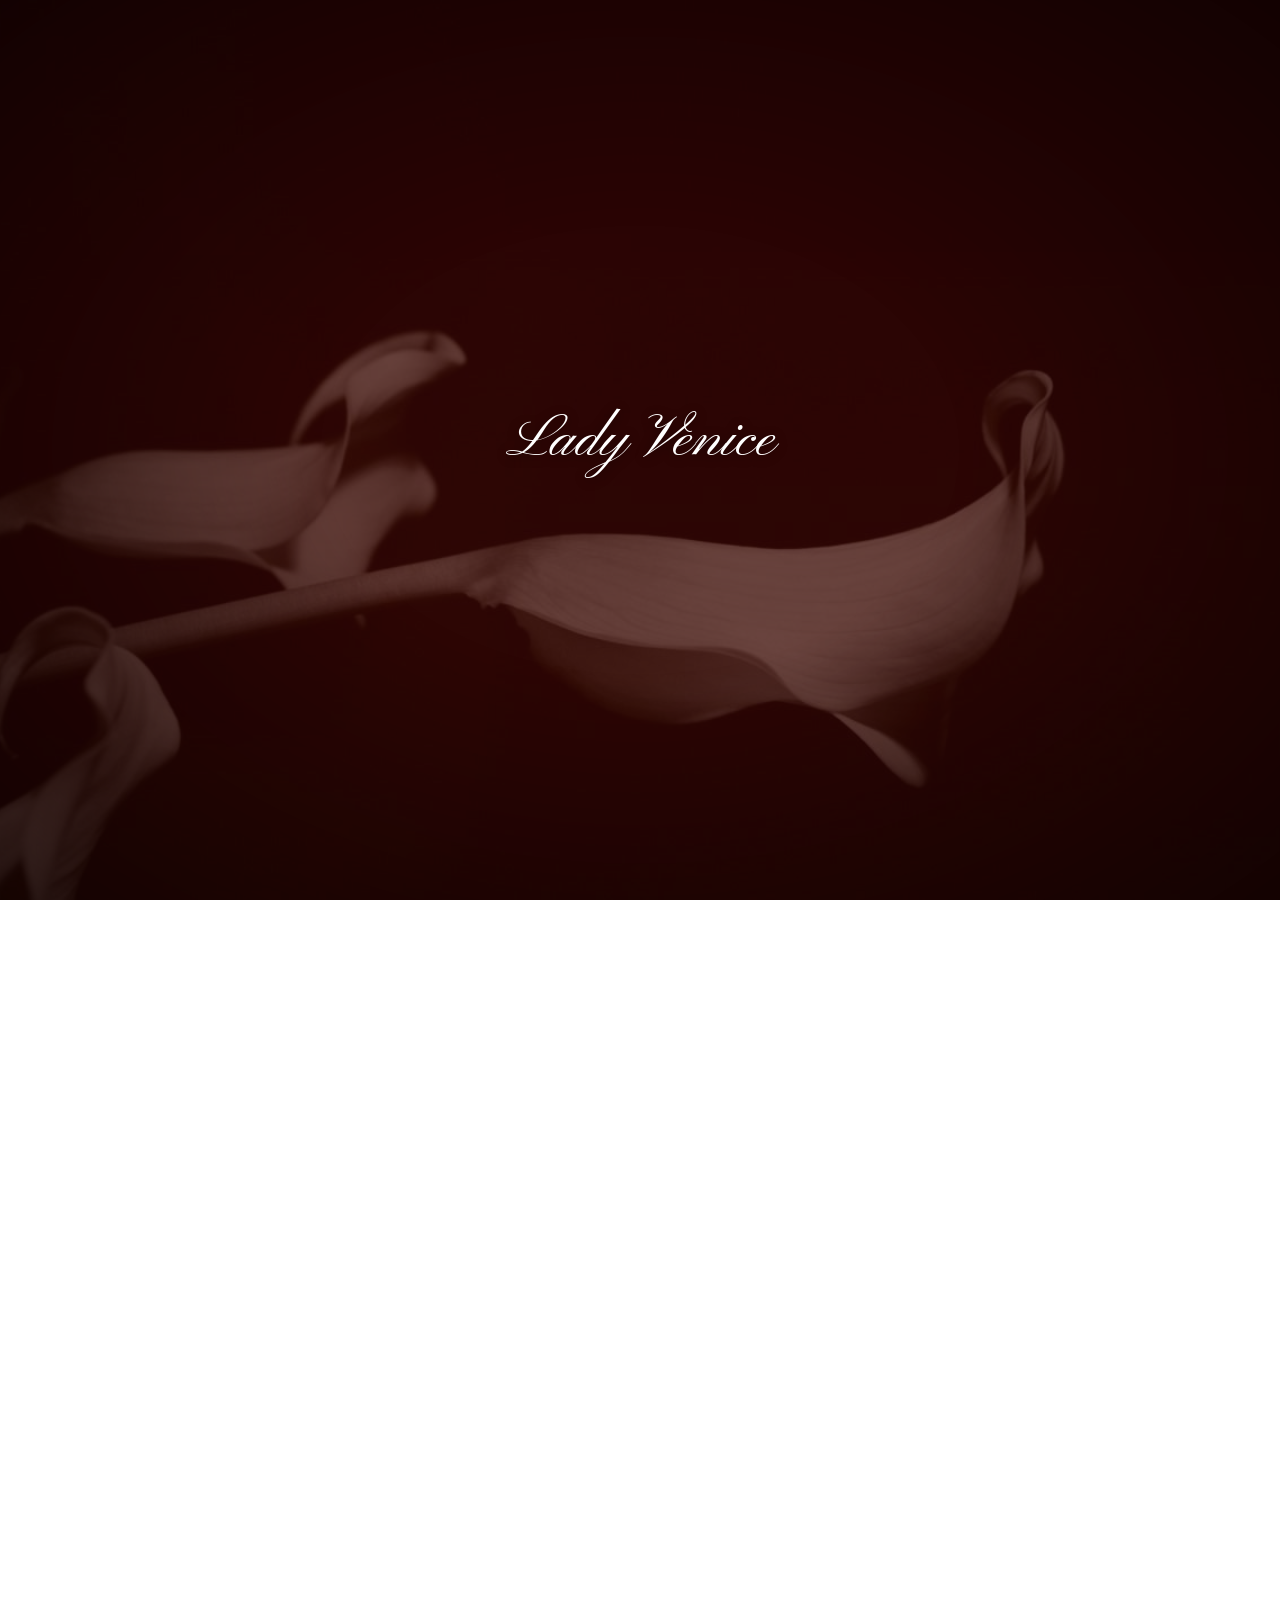
==== commit fa454cbe: "css [F1lthy] -- johndoe with the push" ====
--- a/catalog.html
+++ b/catalog.html
@@ -8,6 +8,7 @@
   <link rel="preconnect" href="https://fonts.googleapis.com">
   <link href="https://fonts.googleapis.com/css2?family=Playfair+Display:ital,wght@0,400;0,600;1,400&family=DM+Sans:wght@300;400;500&display=swap" rel="stylesheet">
   <link href="https://fonts.googleapis.com/css2?family=Pinyon+Script&family=DM+Sans:wght@300;400;500&display=swap" rel="stylesheet">
+  <link href="https://fonts.googleapis.com/css2?family=Prompt:ital,wght@0,300;0,400;0,500;1,300&display=swap" rel="stylesheet">
   <link href="https://fonts.googleapis.com/css2?family=Playfair+Display:wght@400;600;700&family=DM+Sans:wght@300;400;500&family=Cormorant+Garamond:ital,wght@0,400;0,600;1,400&family=Great+Vibes&display=swap" rel="stylesheet">
   <link rel="stylesheet" href="/css/catalog.css">
   <script src="https://unpkg.com/lucide@latest"></script>
--- a/css/catalog.css
+++ b/css/catalog.css
@@ -692,7 +692,7 @@
 }
 
 .info-title {
-  font-family: 'Pinyon Script', cursive;
+  font-family: 'Pinyon Script', 'Prompt', cursive;
   font-size: 1.5rem;
   color: #720b0b; 
   margin-bottom: 12px;
@@ -701,7 +701,7 @@
 }
 
 .info-desc {
-  font-family: 'DM Sans', sans-serif;
+  font-family: 'Prompt', sans-serif;
   font-size: 14px;
   color: #555555;
   line-height: 1.8;
@@ -710,10 +710,11 @@
 
 .info-desc strong {
   color: #4a3f35;
-  font-weight: 600;
+  font-weight: 500;
 }
 
 .info-note {
+  font-family: 'Prompt', sans-serif;
   font-style: italic;
   font-size: 13px;
   color: #8a7a6a;
@@ -951,95 +952,129 @@
   text-shadow: 0 2px 8px rgba(0,0,0,0.4);
 }
 
-/* ================= LANGUAGE GLOBE & DROPDOWN ================= */
+/* ================= LANGUAGE GLOBE & DROPDOWN (PREMIUM ANIMATION) ================= */
 .lang-dropdown-container {
   position: absolute;
   right: 20px;
   top: 50%;
   transform: translateY(-50%);
   z-index: 101;
-}
-
+  -webkit-tap-highlight-color: transparent;
+}
+
+/* กรอบปุ่มโปร่งใสที่จะมีพื้นหลังจางๆ โผล่มาตอน Hover */
 .lang-icon-btn {
-  background: none;
-  border: none;
+  background: rgba(255, 255, 255, 0);
+  border: 1px solid rgba(255, 255, 255, 0);
+  border-radius: 30px;
   cursor: pointer;
   display: flex;
   align-items: center;
   gap: 4px;
-  padding: 8px;
+  padding: 8px 10px;
   color: #ffffff;
-  -webkit-tap-highlight-color: transparent;
   outline: none;
-}
-
+  /* 🪄 ใช้ cubic-bezier ให้ดูสมูทแบบมีแรงเฉื่อย */
+  transition: all 0.4s cubic-bezier(0.16, 1, 0.3, 1);
+}
+
+.lang-icon-btn:hover {
+  background: rgba(255, 255, 255, 0.1);
+  border-color: rgba(255, 255, 255, 0.2);
+}
+
+/* 🪄 1. Globe Animation (หมุนลูกโลก) */
 .globe-icon {
   width: 20px;
   height: 20px;
   stroke: #ffffff;
-  transition: transform 0.3s ease, opacity 0.3s ease;
   opacity: 0.8;
+  /* ใส่ Spring Physics เบาๆ ให้การหมุน */
+  transition: transform 0.6s cubic-bezier(0.34, 1.56, 0.64, 1), opacity 0.3s ease;
 }
 
 .lang-icon-btn:hover .globe-icon {
   opacity: 1;
-}
-
+  transform: rotate(45deg); /* เอาเมาส์วางจะหมุนนิดนึงเตรียมพร้อม */
+}
+
+.lang-icon-btn.open .globe-icon {
+  opacity: 1;
+  transform: rotate(180deg); /* พอกดปุ๊บ หมุนตีลังกาอย่างสมูท */
+}
+
+/* 🪄 2. Chevron Animation (ลูกศรเด้งและพลิกกลับ) */
 .chevron-icon {
   width: 14px;
   height: 14px;
   stroke: #ffffff;
-  /* 🪄 ซ่อนลูกศรไว้ก่อน และตั้งให้ขยับขึ้นไปนิดนึงเตรียมเด้งลงมา */
-  opacity: 0; 
-  transform: translateY(-5px);
-  transition: opacity 0.3s ease, transform 0.3s ease;
-}
-
-/* 🪄 เมื่อกดปุ่ม (คลาส .open จะถูกเพิ่มด้วย JS) ลูกศรจะ Fade-in และเลื่อนลงมา */
+  opacity: 0;
+  transform: translateY(-10px) rotate(0deg);
+  transition: opacity 0.3s ease, transform 0.5s cubic-bezier(0.34, 1.56, 0.64, 1);
+}
+
 .lang-icon-btn.open .chevron-icon {
   opacity: 1;
-  transform: translateY(0);
-}
-
+  /* เลื่อนลงมาและหมุน 180 องศาเพื่อชี้ขึ้น */
+  transform: translateY(0) rotate(180deg); 
+}
+
+/* 🪄 3. Menu Spring Expand (เมนูกางออกแบบขยายสเกล) */
 .lang-dropdown-menu {
   position: absolute;
   top: 100%;
   right: 0;
-  margin-top: 8px;
+  margin-top: 12px;
   list-style: none;
-  /* 🪄 พื้นหลังโปร่งใสแบบกระจกฝ้า (Glassmorphism) */
-  background: rgba(0, 0, 0, 0.25); 
-  backdrop-filter: blur(8px);
-  -webkit-backdrop-filter: blur(8px);
+  background: rgba(15, 15, 15, 0.4); /* กระจกมืดนิดๆ ให้ตัวหนังสือเด่น */
+  backdrop-filter: blur(12px);
+  -webkit-backdrop-filter: blur(12px);
   border: 0.5px solid rgba(255, 255, 255, 0.15);
-  border-radius: 8px;
-  padding: 8px 0;
-  min-width: 60px;
+  border-radius: 12px; /* ขอบมนสวยๆ */
+  padding: 6px 0;
+  min-width: 75px;
+  box-shadow: 0 10px 30px rgba(0,0,0,0.2);
   
-  /* 🪄 อนิเมชันซ่อน/แสดง Dropdown */
+  /* ตั้งค่าการขยายตัวให้พุ่งออกมาจากมุมขวาบนของปุ่ม */
+  transform-origin: top right;
   opacity: 0;
   visibility: hidden;
-  transform: translateY(-10px);
-  transition: all 0.3s ease;
+  transform: scale(0.8) translateY(-15px);
+  transition: opacity 0.4s ease, visibility 0.4s ease, transform 0.5s cubic-bezier(0.16, 1, 0.3, 1);
 }
 
 .lang-dropdown-menu.open {
   opacity: 1;
   visibility: visible;
-  transform: translateY(0);
-}
-
+  transform: scale(1) translateY(0); /* เด้งเข้าสู่ขนาดจริง */
+}
+
+/* 🪄 4. Staggered Item Slide-in (ข้อความ TH / EN สไลด์ตามกันมา) */
 .lang-dropdown-menu li {
-  padding: 8px 16px;
+  padding: 10px 16px;
   font-family: 'DM Sans', sans-serif;
-  font-size: 12px;
+  font-size: 13px;
+  font-weight: 500;
   color: #ffffff;
   text-align: center;
   cursor: pointer;
   letter-spacing: 1px;
-  transition: background 0.2s ease, color 0.2s ease;
-}
+  
+  /* ซ่อนไว้ด้านขวาเตรียมสไลด์เข้า */
+  opacity: 0;
+  transform: translateX(10px);
+  transition: background 0.3s ease, color 0.3s ease, opacity 0.4s ease, transform 0.4s cubic-bezier(0.16, 1, 0.3, 1);
+}
+
+.lang-dropdown-menu.open li {
+  opacity: 1;
+  transform: translateX(0);
+}
+
+
+.lang-dropdown-menu.open li:nth-child(1) { transition-delay: 0.05s; }
+.lang-dropdown-menu.open li:nth-child(2) { transition-delay: 0.1s; }
 
 .lang-dropdown-menu li:hover {
-  background: rgba(255, 255, 255, 0.15);
+  background: rgba(255, 255, 255, 0.2);
 }
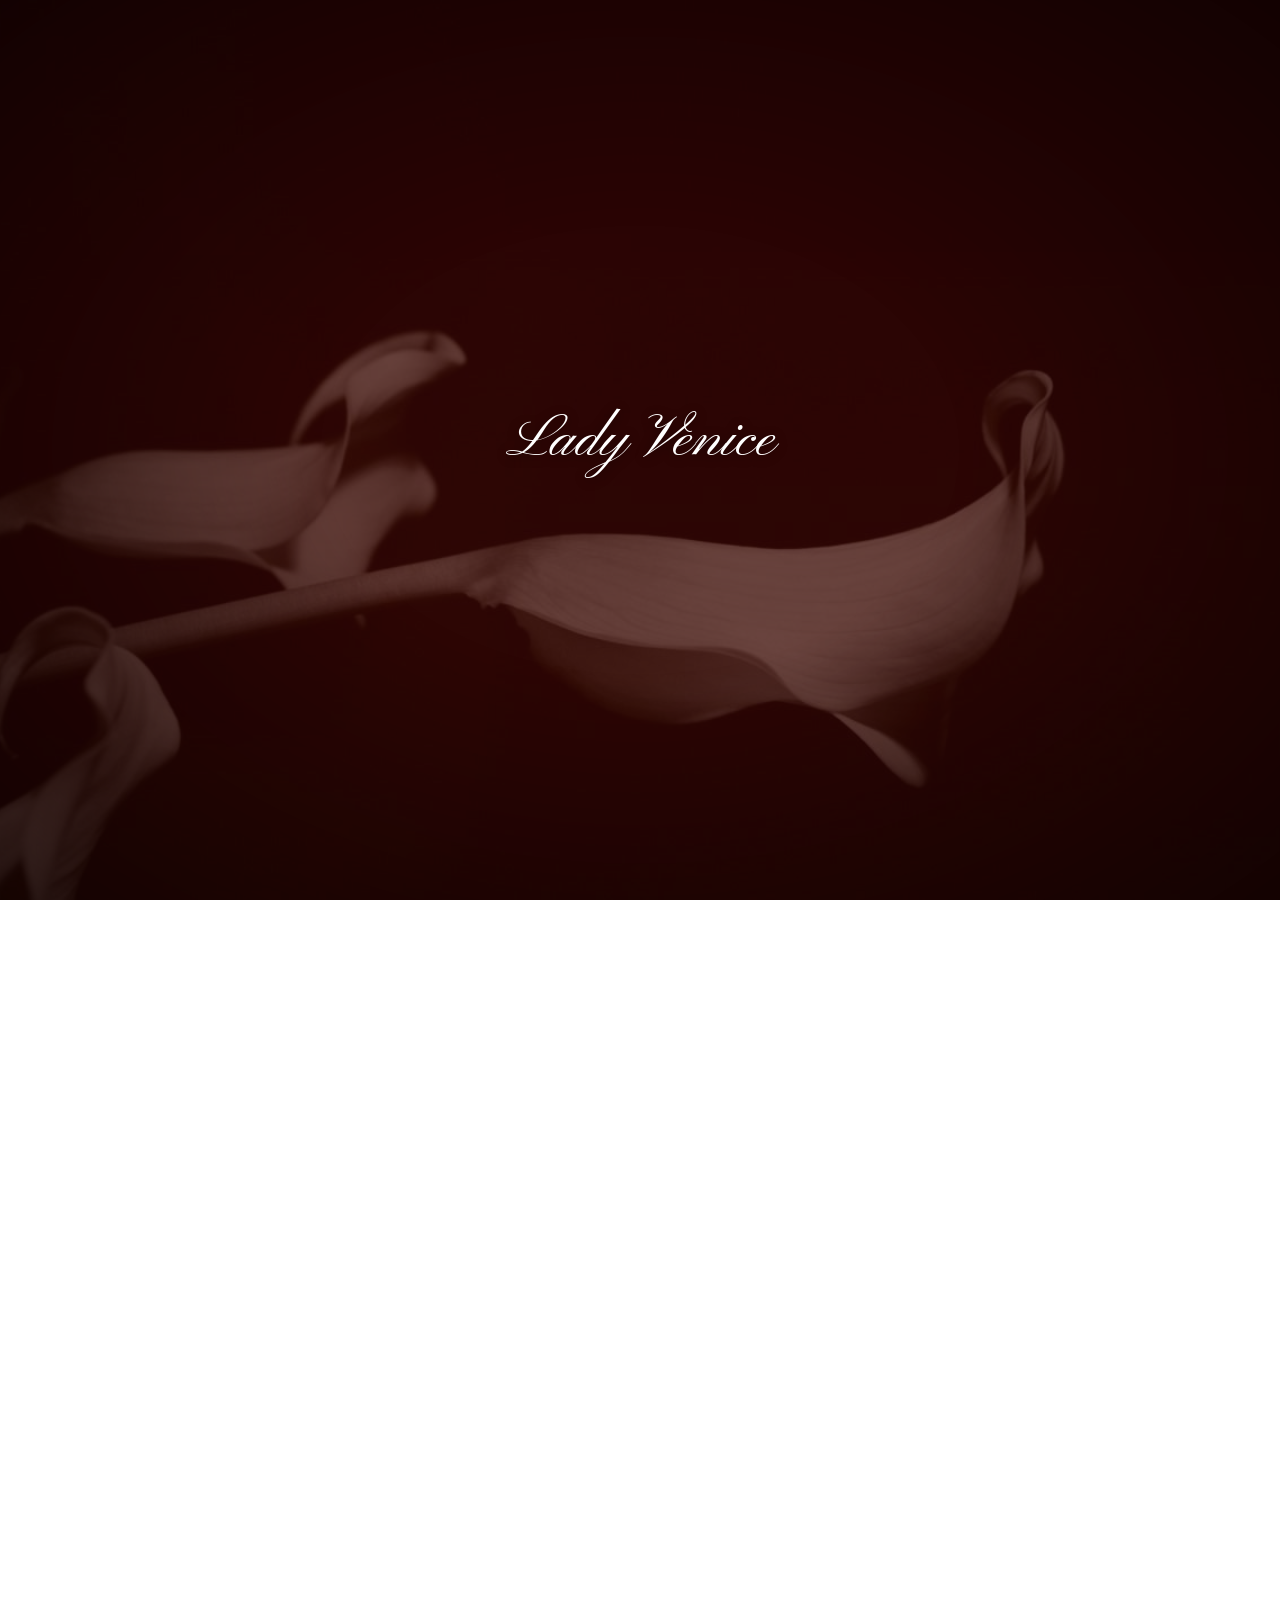
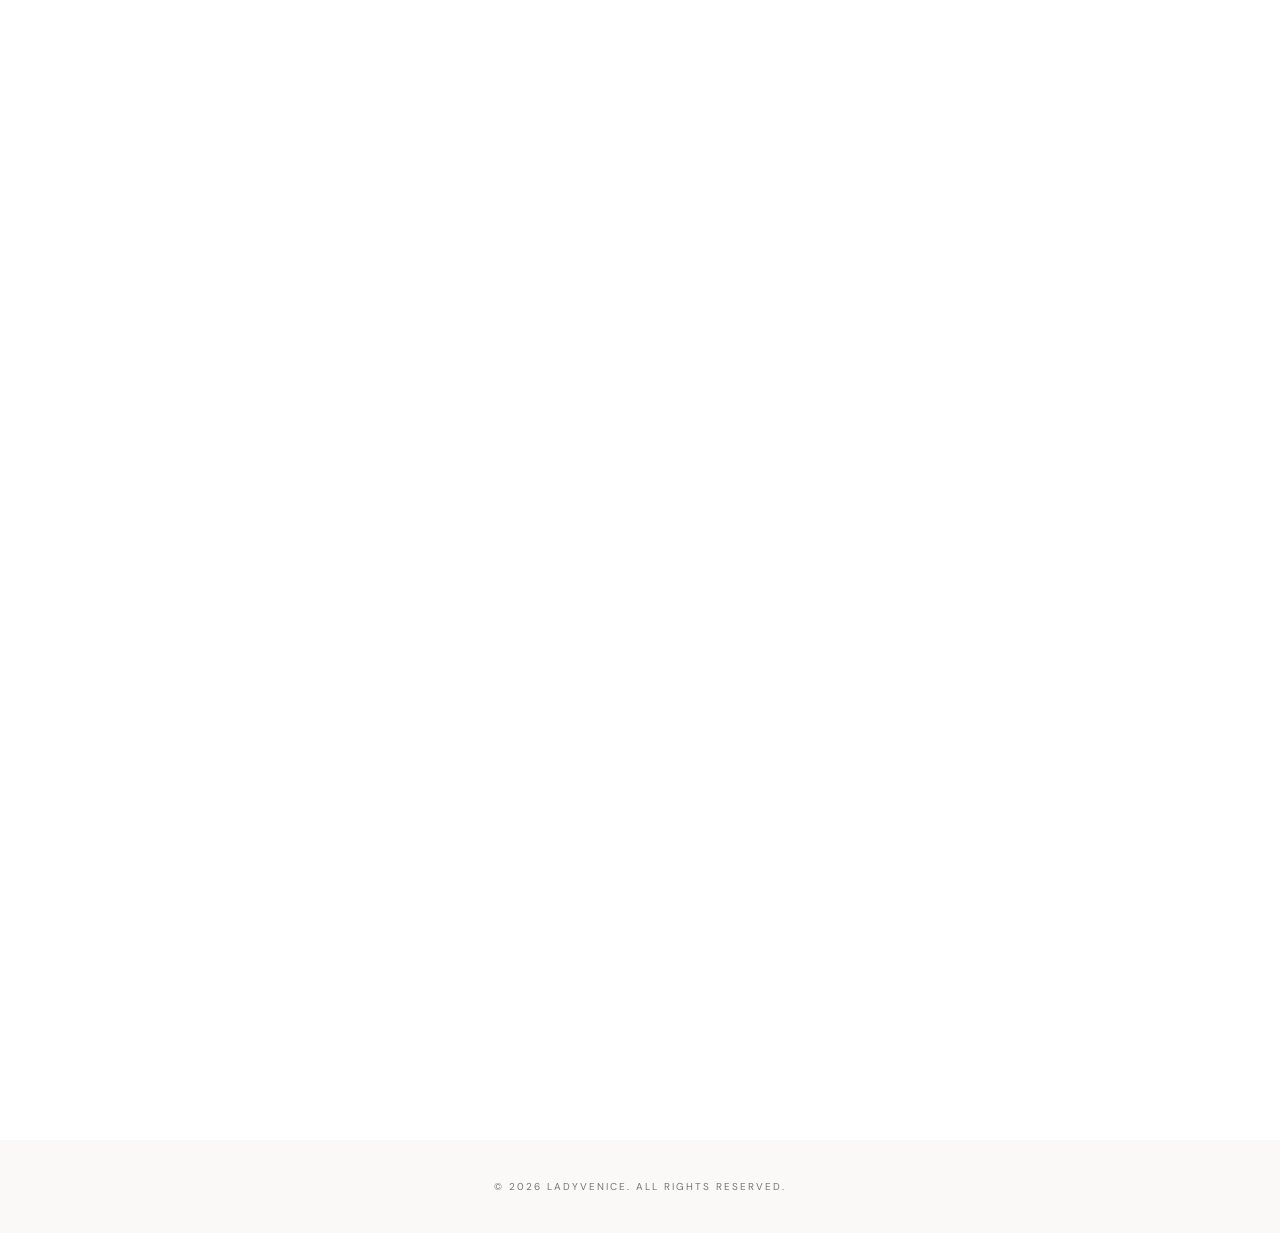
==== commit 50b94bce: "css [F1lthy] -- johndoe with the push" ====
--- a/catalog.html
+++ b/catalog.html
@@ -164,7 +164,7 @@
       </button>
     </div>
 
-  </section>
+  </div> <!-- 🔴 Bug 1: แก้ tag ปิด เปลี่ยนจาก </section> เป็น </div> -->
 
   <!-- ================= FOOTER ================= -->
   <footer class="public-footer">
@@ -199,9 +199,9 @@
   <script type="module" src="/js/catalog-public.js"></script>
 
   <script>
-    // ฟังก์ชัน Smooth Scroll จากปุ่มลูกศร
+    // 🔴 Bug 5: แก้เป้าหมายการ Scroll ให้ชี้ไปที่คลาสที่มีอยู่จริง
     window.scrollToCollection = function() {
-      document.getElementById('collectionSection').scrollIntoView({ behavior: 'smooth' });
+      document.querySelector('.flipbook-section').scrollIntoView({ behavior: 'smooth' });
     };
 
     window.forceCloseModal = function() {
@@ -212,49 +212,46 @@
     };
   </script>
 
-    <script>
-        // Splash Screen Logic (ของเดิม)
-        (function() {
-            const introScreen = document.getElementById('introScreen');
-            if (!introScreen) return;
-
-            if (sessionStorage.getItem('introPlayed')) {
-                introScreen.style.transition = 'none';
-                introScreen.style.opacity = '0';
-                introScreen.style.pointerEvents = 'none';
-                setTimeout(() => { introScreen.style.display = 'none'; }, 0);
-                return;
-            }
-
-            if (!sessionStorage.getItem('introPlayed')) {
-              introScreen.style.display = 'block';
-              sessionStorage.setItem('introPlayed', '1');
-            }
-            sessionStorage.setItem('introPlayed', '1');
-
-            const introLeft    = document.getElementById('introLeft');
-            const introVenice   = document.getElementById('introVenice');
-            const introCatalog  = document.getElementById('introCatalog');
-            const introFloral = document.querySelector('.intro-bg-floral');
-
-            setTimeout(() => introFloral.classList.add('-entered'), 200);
-            setTimeout(() => introLeft.classList.add('-entered'), 500);
-            setTimeout(() => introVenice.classList.add('-entered'), 1700);
-            setTimeout(() => introCatalog.classList.add('-entered'), 2700);
-
-            setTimeout(() => {
-                introScreen.classList.add('-fadeOut');
-                setTimeout(() => { introScreen.style.display = 'none'; }, 1000);
-            }, 3800);
-            
-        })();
-    </script>
-    <script>
-      // เรียกใช้ไอคอน Lucide
-      lucide.createIcons();
-    </script>
-
-    <script>
+  <script>
+    // 🔴 Bug 3: แก้ไข Splash Screen Logic แบบไม่มีการเช็คซ้ำซ้อน
+    (function() {
+      const introScreen = document.getElementById('introScreen');
+      if (!introScreen) return;
+
+      if (sessionStorage.getItem('introPlayed')) {
+        introScreen.style.transition = 'none';
+        introScreen.style.opacity = '0';
+        introScreen.style.pointerEvents = 'none';
+        setTimeout(() => { introScreen.style.display = 'none'; }, 0);
+        return;
+      }
+
+      introScreen.style.display = 'block';
+      sessionStorage.setItem('introPlayed', '1'); // ← เก็บข้อมูลแค่บรรทัดเดียว
+
+      const introLeft   = document.getElementById('introLeft');
+      const introVenice = document.getElementById('introVenice');
+      const introCatalog = document.getElementById('introCatalog');
+      const introFloral = document.querySelector('.intro-bg-floral');
+
+      setTimeout(() => introFloral.classList.add('-entered'), 200);
+      setTimeout(() => introLeft.classList.add('-entered'), 500);
+      setTimeout(() => introVenice.classList.add('-entered'), 1700);
+      setTimeout(() => introCatalog.classList.add('-entered'), 2700);
+
+      setTimeout(() => {
+        introScreen.classList.add('-fadeOut');
+        setTimeout(() => { introScreen.style.display = 'none'; }, 1000);
+      }, 3800);
+    })();
+  </script>
+  
+  <script>
+    // เรียกใช้ไอคอน Lucide
+    lucide.createIcons();
+  </script>
+
+  <script>
     // 1. ฟังก์ชันเปิด/ปิด Dropdown และลูกศร
     window.toggleLangMenu = function(event) {
       event.stopPropagation(); // ป้องกันการคลิกทะลุ
--- a/css/catalog.css
+++ b/css/catalog.css
@@ -815,7 +815,7 @@
   position: absolute;
   inset: 0;
   pointer-events: none;
-  z-index: 10; /* 🪄 เปลี่ยนจาก 0 เป็น 10 */
+  z-index: 10; 
   overflow: hidden;
 }
 
@@ -1077,4 +1077,5 @@
 
 .lang-dropdown-menu li:hover {
   background: rgba(255, 255, 255, 0.2);
-}+}
+
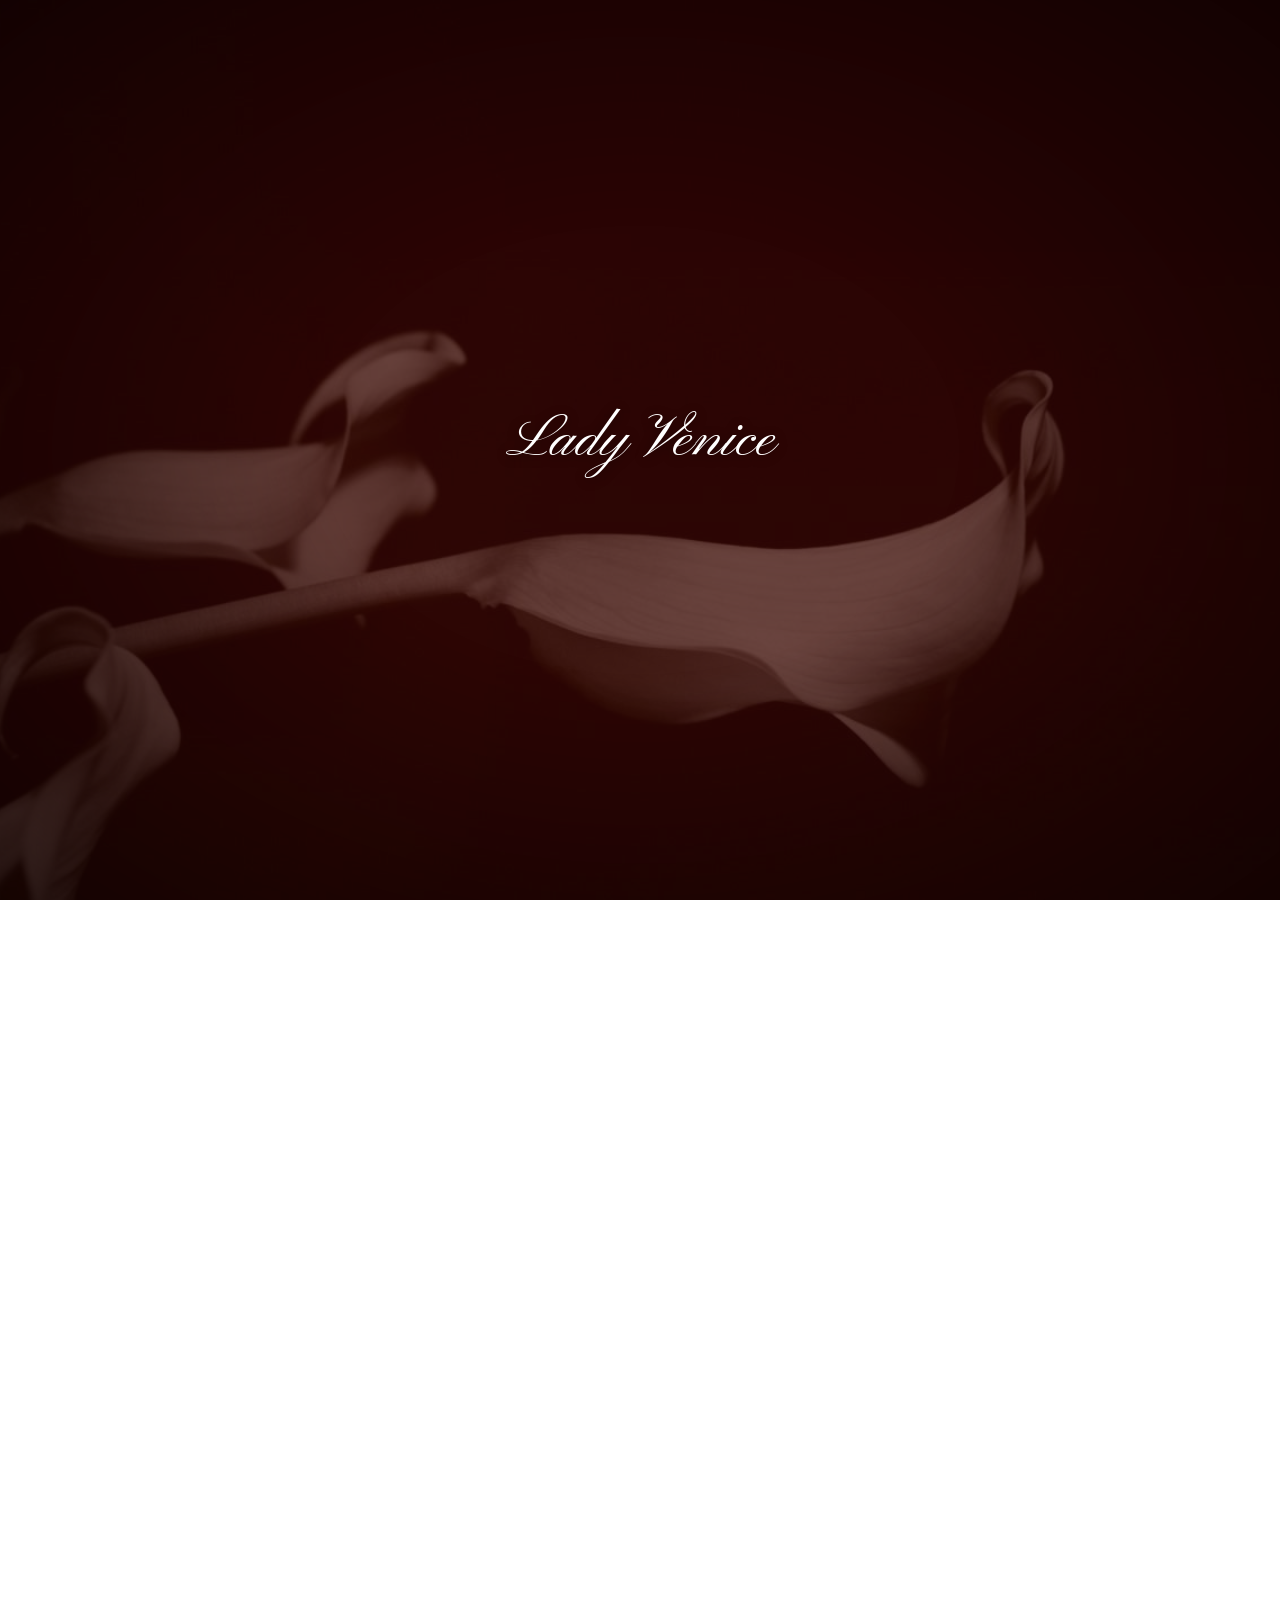
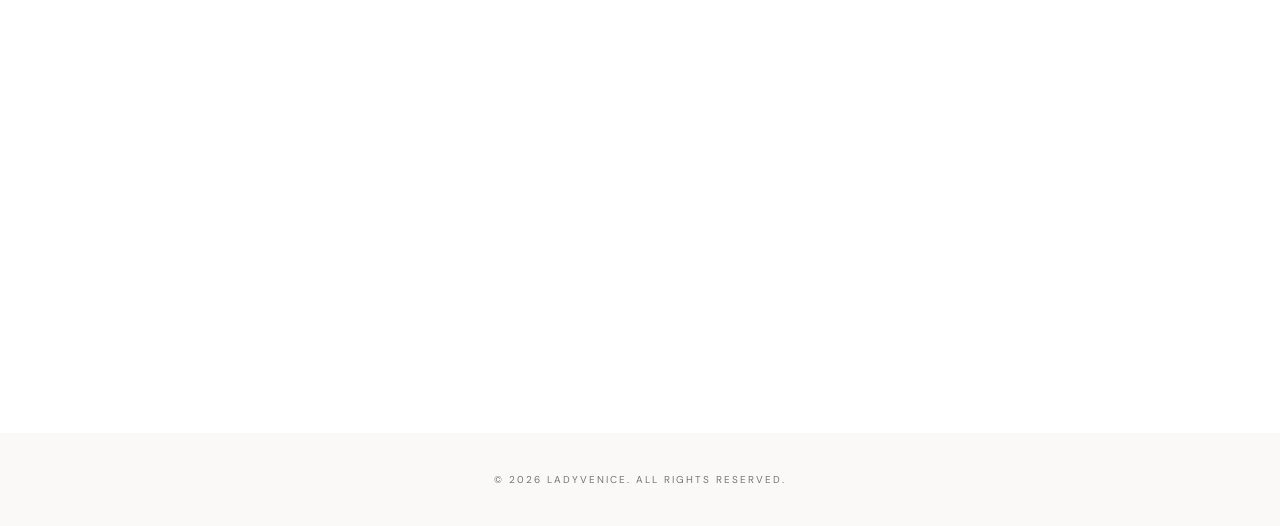
==== commit b70f17f4: "css [F1lthy] -- johndoe with the push" ====
--- a/catalog.html
+++ b/catalog.html
@@ -77,34 +77,31 @@
   <section class="info-section scroll-reveal">
     <div class="info-container">
       
-      <!-- Delivery Info -->
       <div class="info-block">
         <div class="info-content">
-          <!-- 🔴 ผูก data-i18n -->
-          <h3 class="info-title" data-i18n="info.delivery.title">Delivery Information</h3>
+          <!-- 🔴 หัวข้อสไตล์ script font ตั้งใจให้เป็นภาษาอังกฤษเสมอ ไม่ผูก data-i18n -->
+          <h3 class="info-title">Delivery Information</h3>
           <p class="info-desc">
             <strong data-i18n="info.delivery.ems">EMS: 130 บาท</strong><br>
-            <strong data-i18n="info.delivery.grab">Messenger: Grab / LINE MAN / Bolt / Lalamove</strong><br>
-            <span data-i18n="info.delivery.grab.sub">(ค่าส่งตามระยะทาง)</span>
+            <span data-i18n="info.delivery.grab">Grab / LINE MAN / Bolt / Lalamove</span><br>
+            <span data-i18n="info.delivery.grab.sub" style="display: block; margin-top: 4px;">(ค่าส่งตามระยะทาง)</span>
           </p>
         </div>
       </div>
 
-      <!-- เส้นคั่น -->
       <div class="info-divider"></div>
 
-      <!-- Pricing Info -->
       <div class="info-block">
         <div class="info-content">
-          <!-- 🔴 ผูก data-i18n -->
-          <h3 class="info-title" data-i18n="info.pricing.title">Pricing & Customization</h3>
+          <h3 class="info-title">Pricing & Customization</h3>
           <p class="info-desc">
-            <span data-i18n="info.pricing.desc">ราคาที่แสดงในแคตตาล็อกเป็น <strong>ขนาด L (ช่อใหญ่)</strong><br>สามารถปรับขนาดได้ S / M / L</span><br>
-            <span class="info-note" data-i18n="info.custom">* ราคาอาจแตกต่างตามขนาดและชนิดดอกไม้ <br>(สามารถ Custom ได้)</span>
+            <span data-i18n="info.pricing.desc">ราคาที่แสดงในแคตตาล็อกเป็น <strong>ขนาด L (ช่อใหญ่)</strong><br>สามารถปรับขนาดได้ S / M / L</span>
+            <span class="info-note" data-i18n="info.custom" style="display: block; margin-top: 10px;">* ราคาอาจแตกต่างตามขนาดและชนิดดอกไม้<br>(สามารถ Custom ได้)</span>
           </p>
         </div>
       </div>
     </div>
+
     <div class="size-guide-wrapper">
       <img src="images/sizeguide.png" alt="Bouquet Size Guide" class="size-guide-img">
       <div class="size-labels">
--- a/css/catalog.css
+++ b/css/catalog.css
@@ -33,6 +33,12 @@
   font-family: 'DM Sans', sans-serif;
   -webkit-font-smoothing: antialiased;
   -moz-osx-font-smoothing: grayscale;
+}
+
+@media (max-width: 767px) {
+  html {
+    scroll-snap-type: none; /* ปิด snap บนมือถือ */
+  }
 }
 
 /* ===== 2. YSL SPLASH SCREEN (Refined) ===== */
@@ -260,15 +266,17 @@
   transform: translate3d(0, 0, 0);
 }
 
-.scroll-reveal[data-delay="1"] { transition-delay: 0.1s; }
-.scroll-reveal[data-delay="2"] { transition-delay: 0.2s; }
-.scroll-reveal[data-delay="3"] { transition-delay: 0.3s; }
+.scroll-reveal[data-delay="1"] { transition-delay: 0.2s; }
+.scroll-reveal[data-delay="2"] { transition-delay: 0.4s; }
+.scroll-reveal[data-delay="3"] { transition-delay: 0.6s; }
 
 /* ===== 4. FLIPBOOK SECTION (v3.0) ===== */
 .flipbook-section {
   scroll-snap-align: start;
   min-height: 100svh;
-  padding-bottom: 80px;
+  min-height: unset; 
+  padding-top: 0px;
+  padding-bottom: 60px;
   background-color: #faf9f7;
   display: flex;
   flex-direction: column;
@@ -305,6 +313,7 @@
   display: flex;
   align-items: center;
   justify-content: center;
+  flex-grow: 1;
 }
 
 #catalog-container {
@@ -583,7 +592,6 @@
     justify-content: space-between;
     align-items: center;
     padding: 16px 20px;
-    border-top: 0.5px solid #dcd7ce;
     margin-top: 12px;
     width: 100%;
     max-width: 400px;
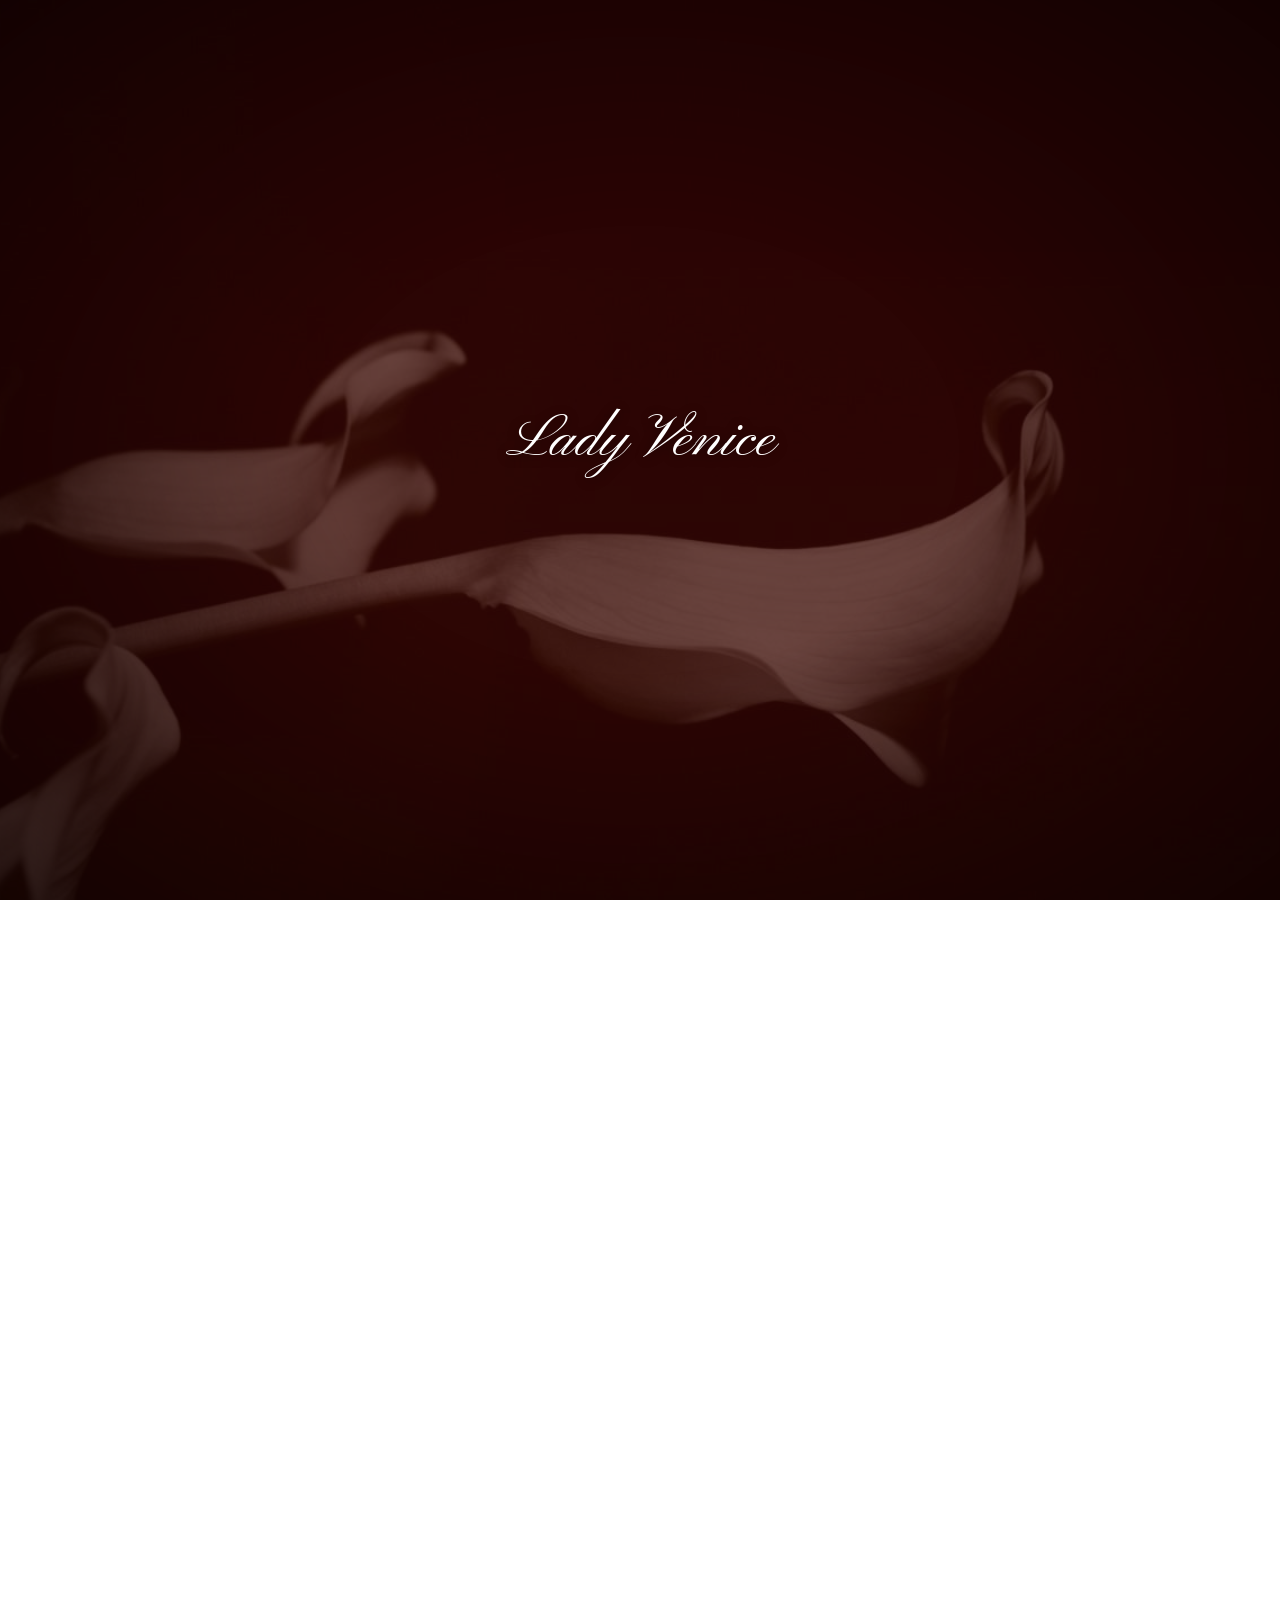
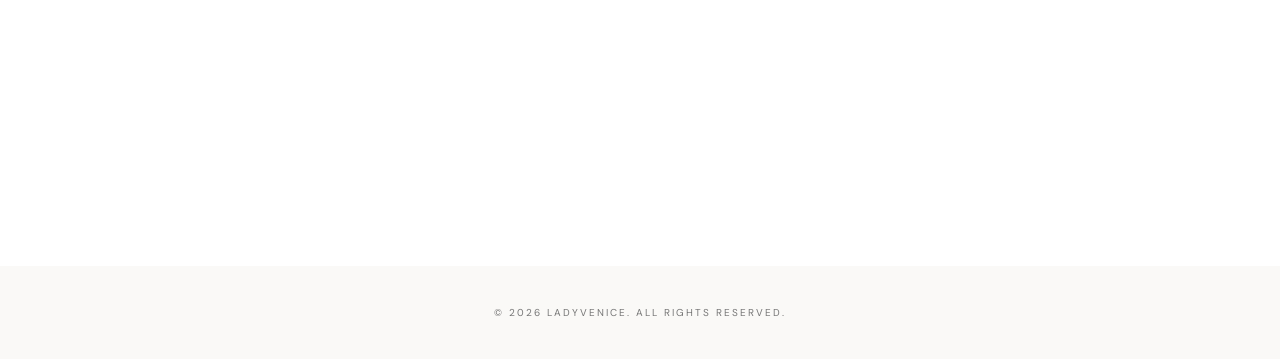
==== commit e4d6c0db: "Update catalog.html [F1lthy] -- johndoe with the push" ====
--- a/catalog.html
+++ b/catalog.html
@@ -60,7 +60,7 @@
       </header>
       
     <div class="hero-bg">
-      <img src="/images/floral-bg.jpg" alt="Lady Venice Floral">
+      <img src="/images/floral-bg2.png" alt="Lady Venice Floral">
       <div class="hero-overlay"></div>
     </div>
     <div class="hero-content" id="heroContent">
@@ -95,7 +95,7 @@
         <div class="info-content">
           <h3 class="info-title">Pricing & Customization</h3>
           <p class="info-desc">
-            <span data-i18n="info.pricing.desc">ราคาที่แสดงในแคตตาล็อกเป็น <strong>ขนาด L (ช่อใหญ่)</strong><br>สามารถปรับขนาดได้ S / M / L</span>
+            <span data-i18n="info.pricing.desc">ราคาที่แสดงในแคตตาล็อก<br><strong>ส่วนมากเป็น ขนาด L (ช่อใหญ่)</strong><br>สามารถปรับขนาดได้ S / M / L</span>
             <span class="info-note" data-i18n="info.custom" style="display: block; margin-top: 10px;">* ราคาอาจแตกต่างตามขนาดและชนิดดอกไม้<br>(สามารถ Custom ได้)</span>
           </p>
         </div>
@@ -109,6 +109,7 @@
         <span>M</span>
         <span>L</span>
       </div>
+      <img src="images/sizereal.jpg" alt="Bouquet Size Guide2" class="size-real-img">
     </div>
   </section>
 
--- a/css/catalog.css
+++ b/css/catalog.css
@@ -433,6 +433,17 @@
   overflow: hidden;
 }
 
+/* 📏 ขนาดช่อ - เล็ก เรียบ ไม่แย่งซีนรูป/ชื่อ/ราคา */
+.size-list {
+  font-size: 0.72rem;
+  letter-spacing: 0.12em;
+  text-transform: uppercase;
+  color: #b7a99c;
+  font-family: 'DM Sans', sans-serif;
+  font-weight: 500;
+  margin: 14px 0 8px 0;
+}
+
 /* ===== 6. LUXURY MODAL ===== */
 .public-modal-overlay {
   position: fixed;
@@ -491,15 +502,23 @@
 }
 
 .modal-image-wrap {
-  width: 100%;
-  aspect-ratio: 4 / 5;
-  background: #F7F7F7;
-}
-
+  width: 100% !important;
+  aspect-ratio: auto !important; /* 🔴 พระเอกคือบรรทัดนี้ ยกเลิกสัดส่วนเก่า */
+  background: transparent !important; 
+  border-radius: 8px !important; 
+  overflow: hidden !important;
+  display: flex !important; 
+  justify-content: center !important;
+  align-items: center !important;
+}
+
+/* บังคับไม่ให้ตัดรูปเด็ดขาด */
 .modal-image-wrap img {
-  width: 100%;
-  height: 100%;
-  object-fit: cover;
+  width: 100% !important;
+  height: auto !important;
+  max-height: 85vh !important; 
+  object-fit: contain !important; /* 🔴 บังคับโชว์รูปเต็มใบ */
+  display: block !important;
 }
 
 .modal-details {
@@ -1003,7 +1022,9 @@
 
 .lang-icon-btn:hover .globe-icon {
   opacity: 1;
-  transform: rotate(45deg); /* เอาเมาส์วางจะหมุนนิดนึงเตรียมพร้อม */
+  /* 🔧 เอา transform ออกจาก hover เดี่ยวๆ เพราะ specificity ชนกับ .open
+     ทำให้ตอนปิด (เอา .open ออก) ถ้าเมาส์ยังชี้ค้างอยู่ที่ปุ่ม มันจะหล่นไปเข้า rule นี้
+     แล้วค้างที่ 45deg แทนที่จะกลับ 0deg — ตัดออกให้หมุนแค่ตอน .open อย่างเดียวพอ */
 }
 
 .lang-icon-btn.open .globe-icon {
@@ -1087,3 +1108,81 @@
   background: rgba(255, 255, 255, 0.2);
 }
 
+/* =========================================================
+   COVER PAGE STYLE (หน้าปกแคตตาล็อกสุดหรู สไตล์ Glam)
+   ========================================================= */
+/* ต้องเคลียร์ padding/margin ของหน้ากระดาษ (.page) ที่ครอบปกอยู่ */
+.page.cover-page {
+  padding: 0 !important;
+  margin: 0 !important;
+  border: none !important;
+  background: radial-gradient(circle at center, #631016 0%, #350508 100%) !important;
+  display: flex !important;
+  align-items: center;
+  justify-content: center;
+  height: 100%;
+  width: 100%;
+  position: absolute;
+  top: 0;
+  left: 0;
+  overflow: hidden;
+  box-shadow: inset -10px 0 30px rgba(0,0,0,0.6); 
+}
+
+/* ร่องสันหนังสือด้านซ้าย (Spine hinge) */
+.page.cover-page::before {
+  content: '';
+  position: absolute;
+  left: 10px;
+  top: 0;
+  bottom: 0;
+  width: 6px;
+  background: linear-gradient(to right, rgba(0,0,0,0.6), rgba(255,255,255,0.1), rgba(0,0,0,0.6));
+  z-index: 2;
+}
+
+/* กรอบสีทองบางๆ 2 ชั้น */
+.cover-inner-border {
+  border: 1px solid rgba(226, 194, 117, 0.4);
+  width: calc(100% - 30px); /* บังคับให้ห่างจากขอบเท่าๆ กัน */
+  height: calc(100% - 30px); /* บังคับให้ห่างจากขอบเท่าๆ กัน */
+  display: flex;
+  align-items: center;
+  justify-content: center;
+  position: absolute; /* เปลี่ยนเป็น absolute เพื่อให้อยู่กึ่งกลางเป๊ะ */
+  top: 15px;
+  left: 15px;
+  box-sizing: border-box; /* สำคัญมาก ป้องกันกรอบล้น */
+}
+
+/* เส้นกรอบซ้อนด้านใน */
+.cover-inner-border::after {
+  content: '';
+  position: absolute;
+  top: 5px;
+  bottom: 5px;
+  left: 5px;
+  right: 5px;
+  border: 1px solid rgba(226, 194, 117, 0.15);
+  pointer-events: none;
+}
+
+/* ชื่อ Lady Venice */
+.cover-title {
+  font-family: 'Pinyon Script', cursive;
+  font-size: 2.5rem; 
+  color: #fdf2d6; 
+  font-weight: 100; 
+  text-shadow: 1px 1px 2px rgba(0,0,0,0.3); 
+  margin: 0;
+  white-space: nowrap; 
+  z-index: 10;
+  letter-spacing: 0px;
+  transform: translateY(-5px); /* ขยับชื่อขึ้นนิดนึงให้ดูบาลานซ์กับกรอบ */
+}
+
+@media (min-width: 768px) {
+  .cover-title {
+    font-size: 3.5rem; 
+  }
+}
